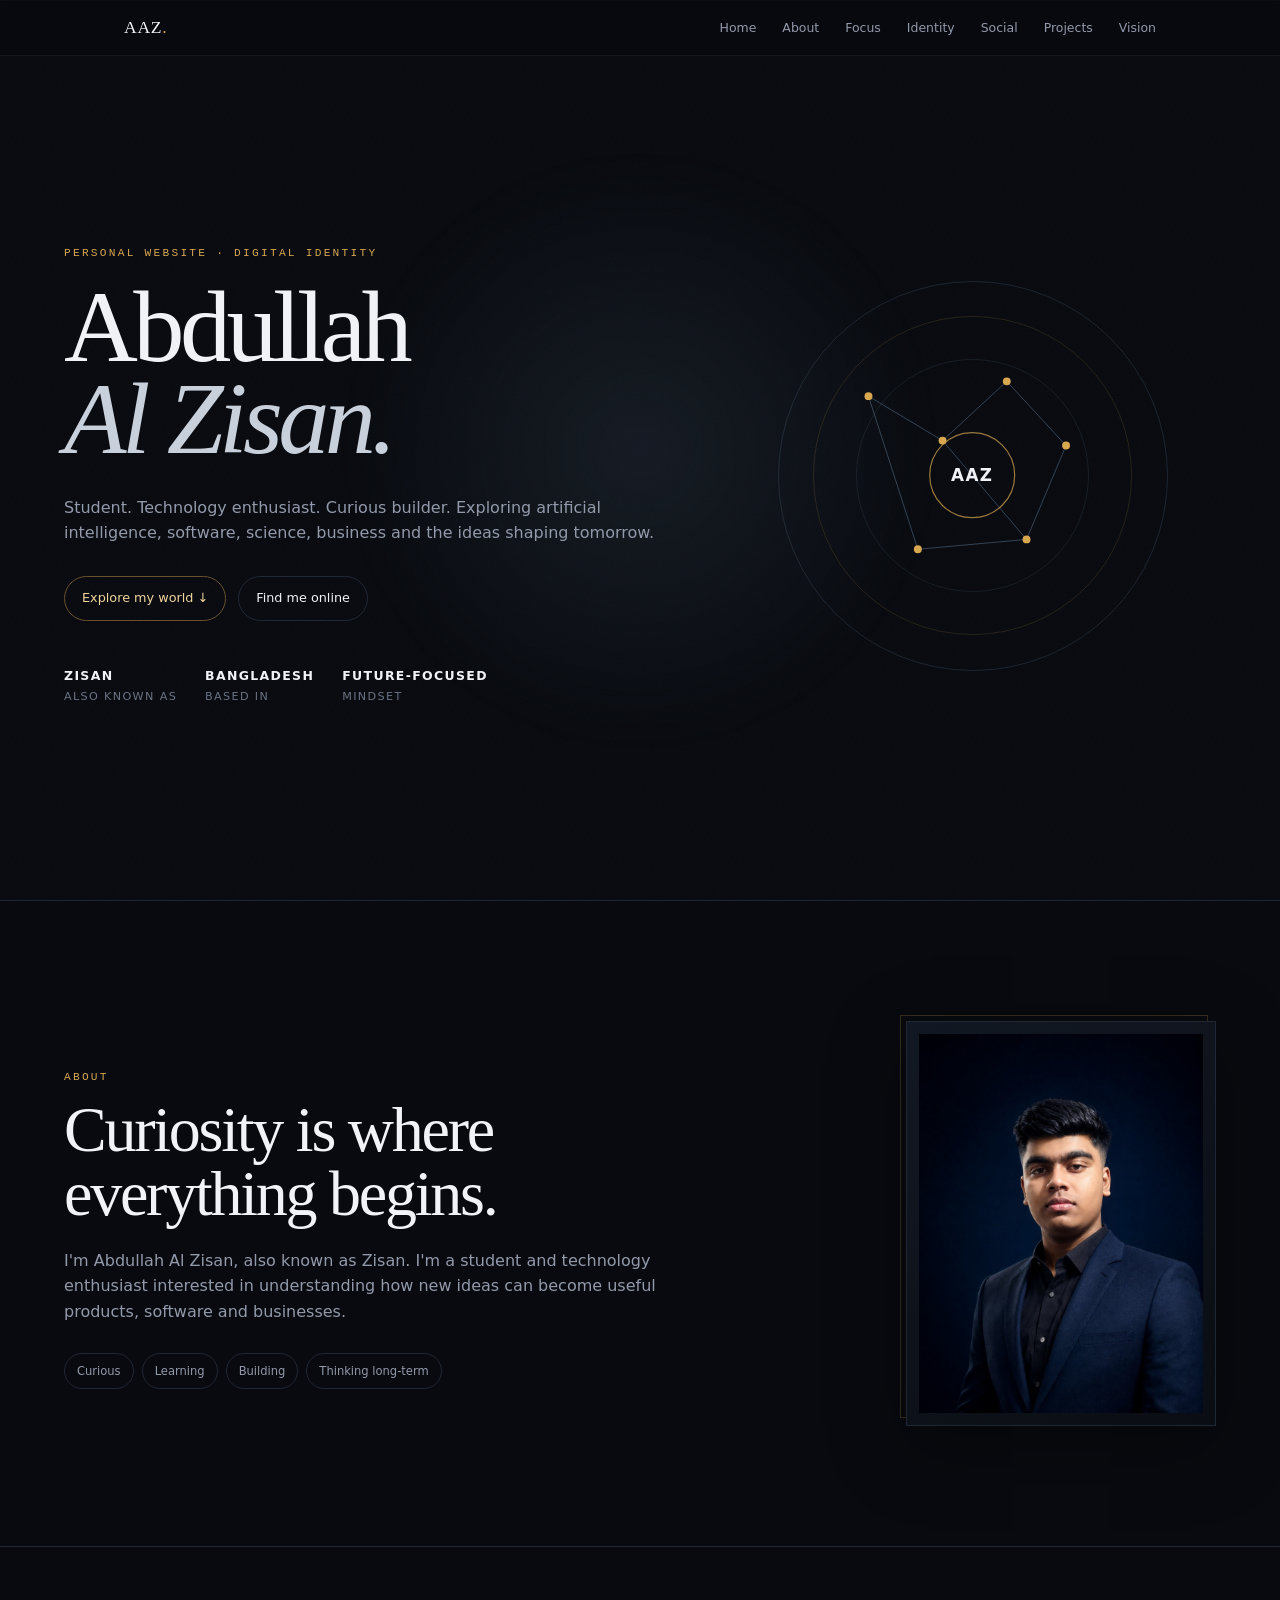
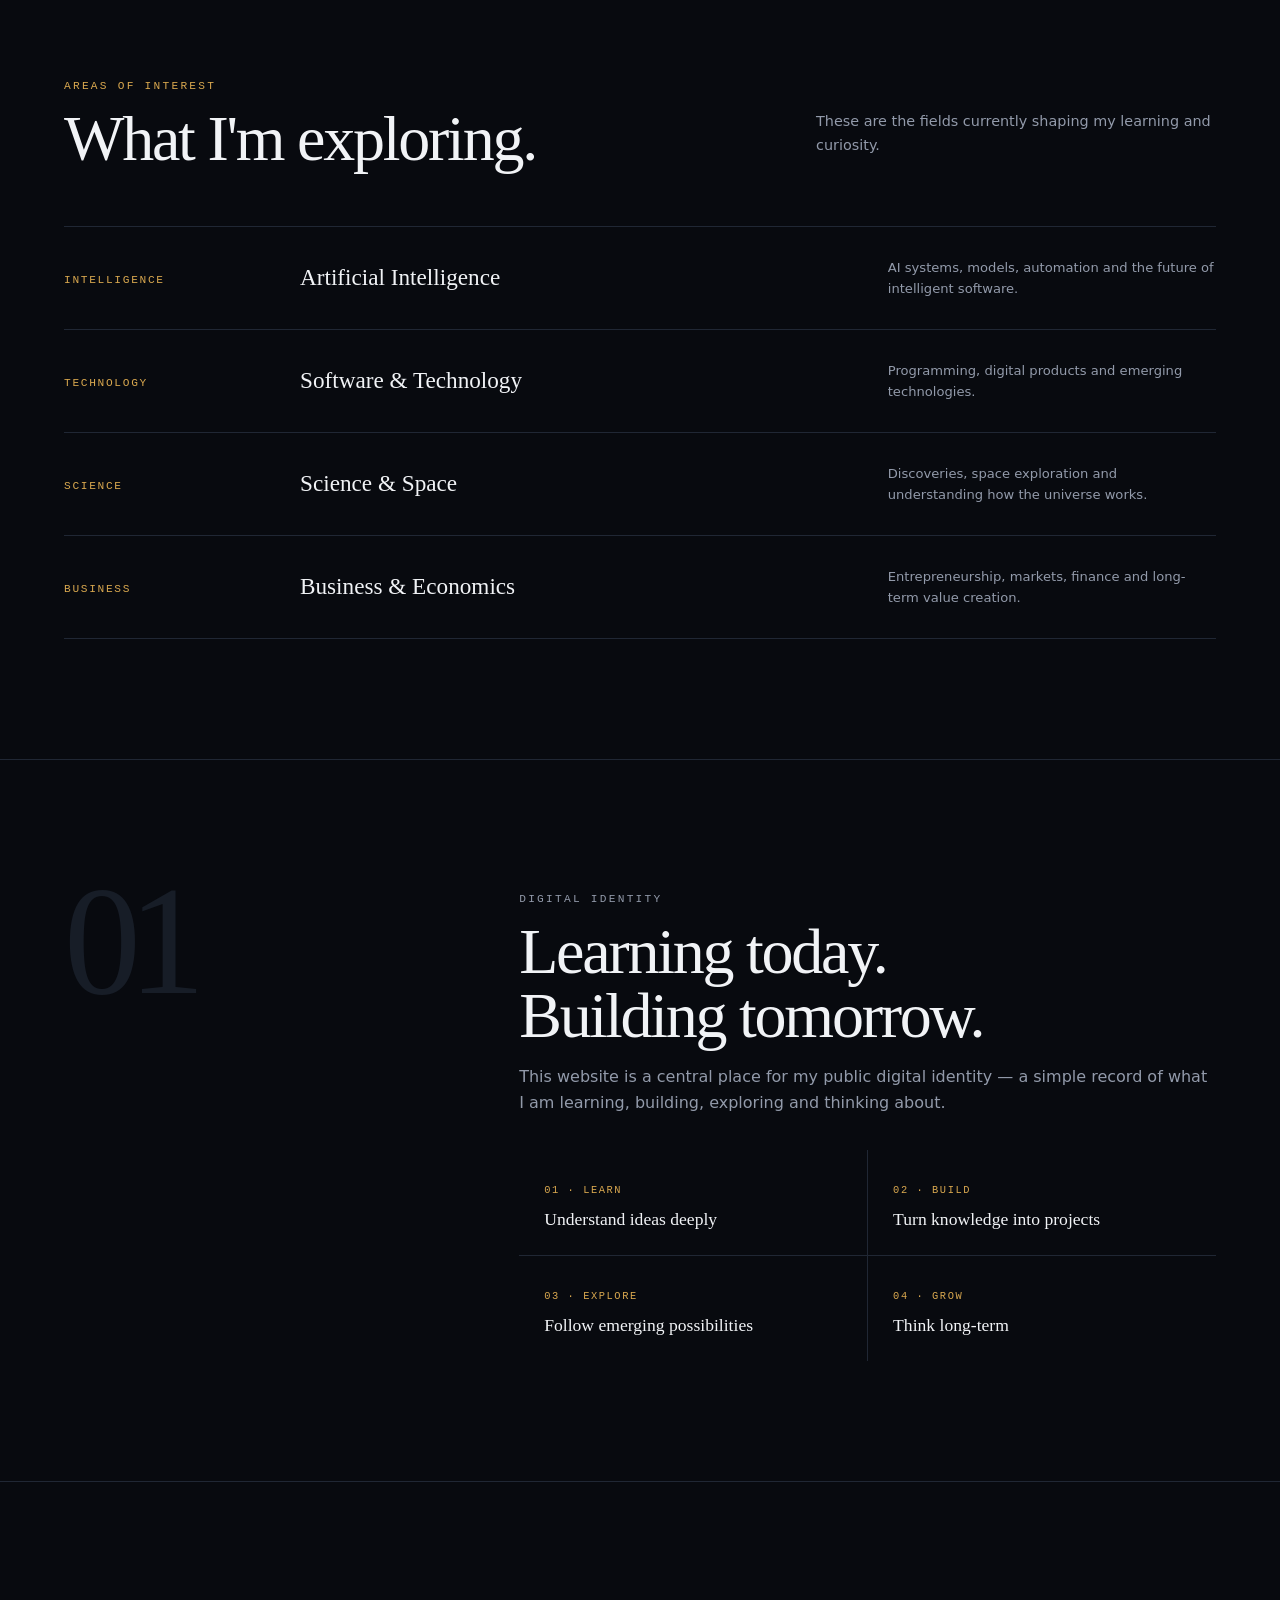
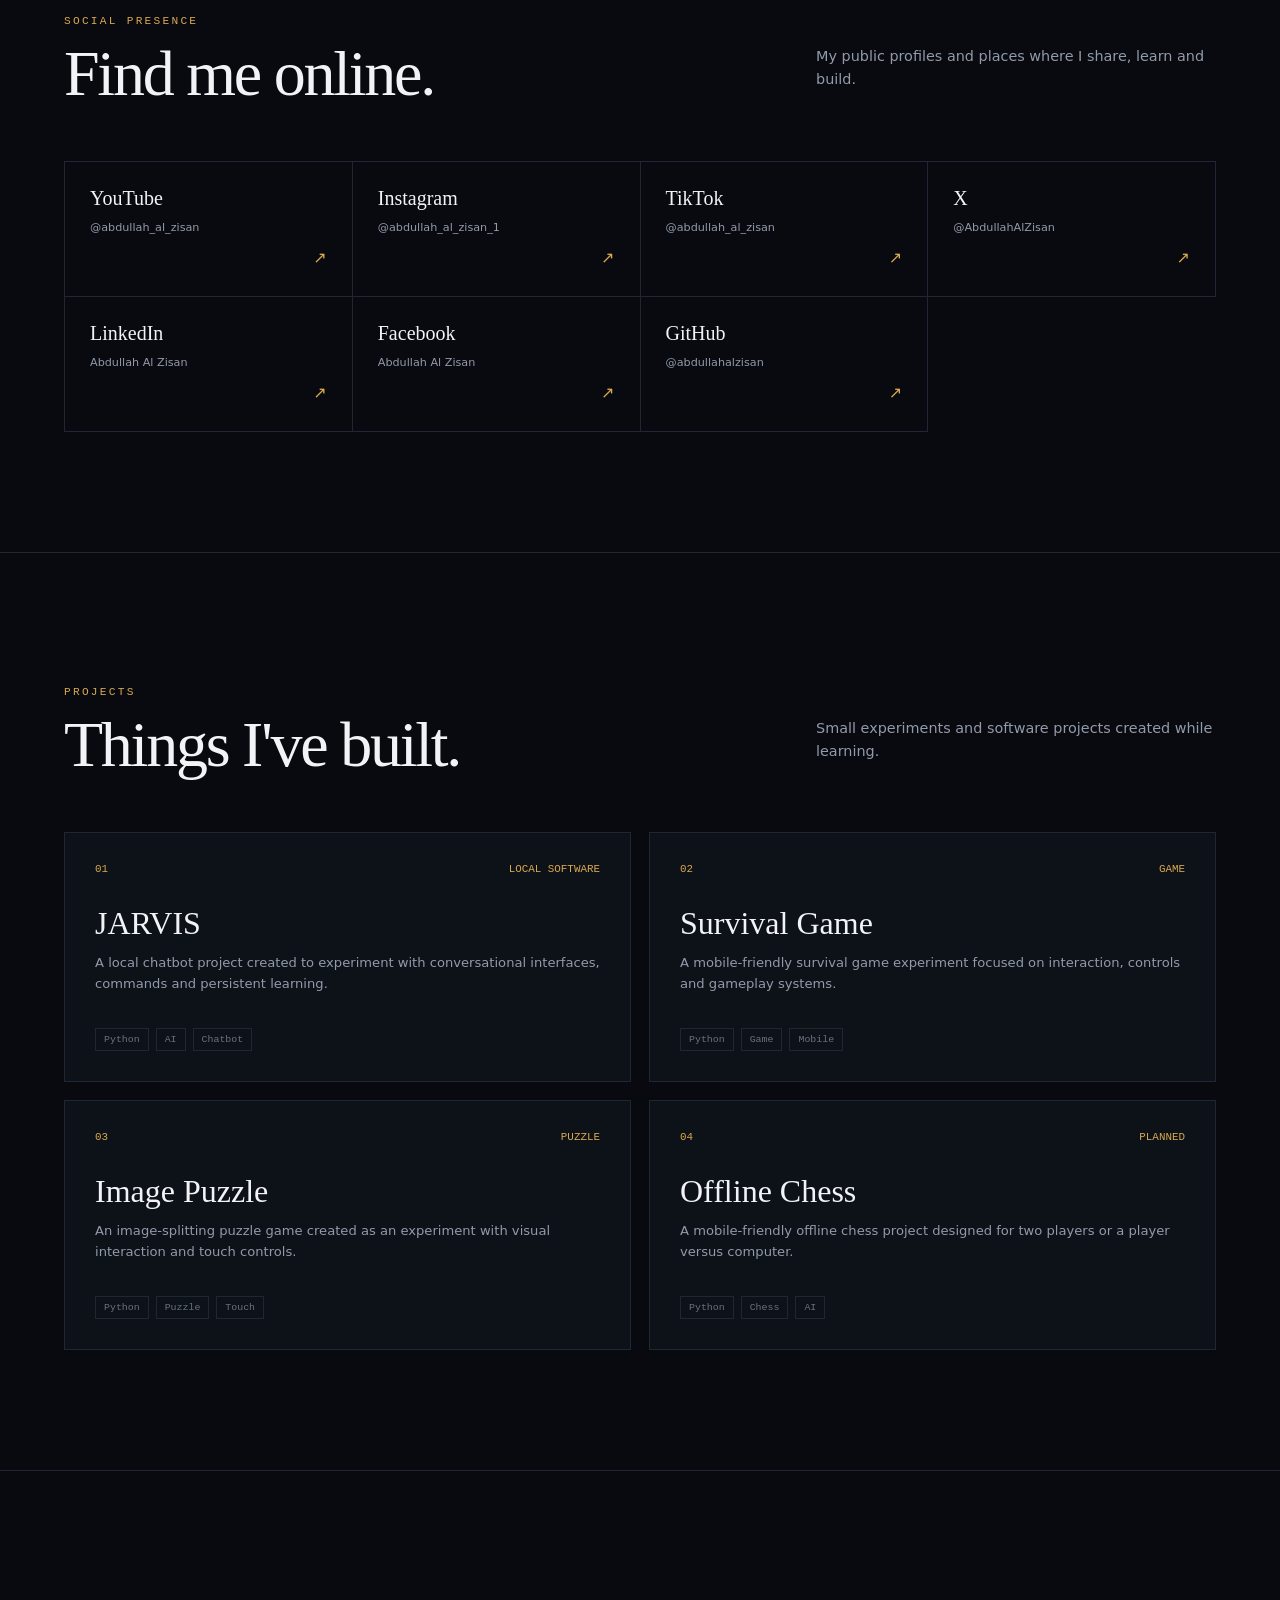
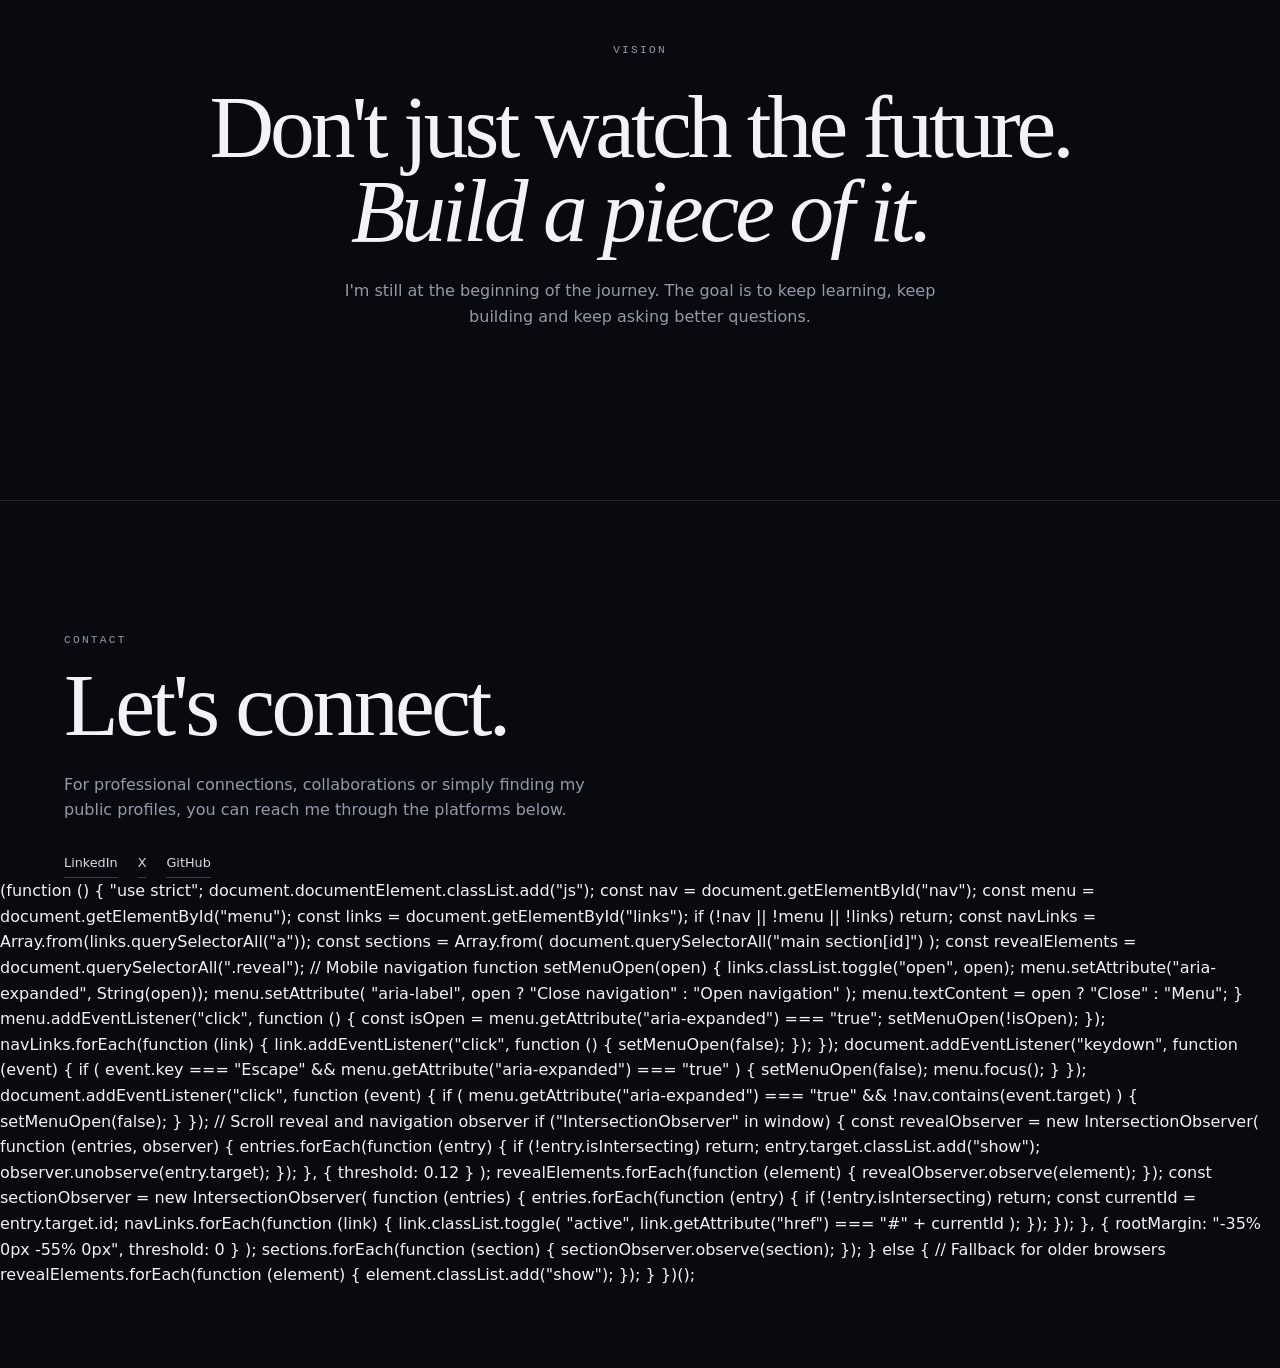
==== index.html @ 80ad53c5 "index.html" ====
<!DOCTYPE html>
<html lang="en">
<head>
<meta name="google-site-verification" content="fTZUfABQGCC1OII6gA4DLFGYS3EVilFT6ylnY6ZqcEk" />
<meta charset="UTF-8">
<meta name="viewport" content="width=device-width, initial-scale=1.0">
<meta name="theme-color" content="#080a0f">
<title>Abdullah Al Zisan | Personal Website &amp; Digital Identity</title>
<meta name="description" content="Official personal website and digital identity of Abdullah Al Zisan — exploring AI, technology, programming, science, business, and future-focused ideas.">
<link rel="icon" href="aaz-favicon.png" type="image/png">
<link rel="apple-touch-icon" href="aaz-favicon.png">
<meta name="author" content="Abdullah Al Zisan">
<meta name="robots" content="index, follow">
<link rel="canonical" href="https://abdullahalzisan.github.io/">

<meta property="og:type" content="profile">
<meta property="og:title" content="Abdullah Al Zisan | Personal Website">
<meta property="og:description" content="The official personal website and digital identity of Abdullah Al Zisan.">
<meta property="og:url" content="https://abdullahalzisan.github.io/">
<meta property="og:site_name" content="Abdullah Al Zisan">
<meta property="og:image" content="https://abdullahalzisan.github.io/profile.jpg">

<meta name="twitter:card" content="summary_large_image">
<meta name="twitter:title" content="Abdullah Al Zisan | Personal Website">
<meta name="twitter:description" content="The official personal website and digital identity of Abdullah Al Zisan.">
<meta name="twitter:image" content="https://abdullahalzisan.github.io/profile.jpg">

<script type="application/ld+json">
{
  "@context":"https://schema.org",
  "@graph":[
    {
      "@type":"ProfilePage",
      "@id":"https://abdullahalzisan.github.io/#profile",
      "url":"https://abdullahalzisan.github.io/",
      "name":"Abdullah Al Zisan | Personal Website","mainEntity": {
        "@id": 
    "https://abdullahalzisan.github.io/#person"
    },
      "isPartOf":{"@id":"https://abdullahalzisan.github.io/#website"},
      "about":{"@id":"https://abdullahalzisan.github.io/#person"}
    },
    {
      "@type":"Person",
      "@id":"https://abdullahalzisan.github.io/#person",
      "name":"Abdullah Al Zisan",
      "alternateName":"Zisan",
      "url":"https://abdullahalzisan.github.io/",
      "image":"https://abdullahalzisan.github.io/profile.jpg",
      "sameAs":[
        "https://www.youtube.com/@abdullah_al_zisan",
        "https://www.instagram.com/abdullah_al_zisan_1/",
        "https://www.tiktok.com/@abdullah_al_zisan",
        "https://x.com/AbdullahAlZisan",
        "https://www.linkedin.com/in/abdullah-al-zisan-aa14b23b4",
        "https://www.facebook.com/abdullahalzisan117",
        "https://github.com/abdullahalzisan"
      ]
    },
    {
      "@type":"WebSite",
      "@id":"https://abdullahalzisan.github.io/#website",
      "url":"https://abdullahalzisan.github.io/",
      "name":"Abdullah Al Zisan",
      "description":"Personal website and digital identity of Abdullah Al Zisan."
    }
  ]
}
</script>

<style>
:root{
  --bg:#080a0f;--panel:#0d1118;--panel2:#111722;--line:#202734;
  --text:#f1f3f6;--muted:#929aaa;--faint:#697282;--gold:#d9a84f;
  --blue:#7397ba;--max:1160px;--edge:clamp(22px,5vw,70px);
  --display:Georgia,"Times New Roman",serif;
  --body:Inter,ui-sans-serif,system-ui,-apple-system,"Segoe UI",Arial,sans-serif;
  --mono:"Courier New",monospace;
}
*{box-sizing:border-box}
html{scroll-behavior:smooth}
body{
  margin:0;background:var(--bg);color:var(--text);
  font-family:var(--body);line-height:1.6;
  -webkit-font-smoothing:antialiased;overflow-x:hidden
}
body:before{
  content:"";position:fixed;inset:0;pointer-events:none;z-index:10;
  opacity:.028;
  background-image:url("data:image/svg+xml,%3Csvg xmlns='http://www.w3.org/2000/svg' width='120' height='120'%3E%3Cfilter id='n'%3E%3CfeTurbulence type='fractalNoise' baseFrequency='.85' numOctaves='2' stitchTiles='stitch'/%3E%3C/filter%3E%3Crect width='100%25' height='100%25' filter='url(%23n)'/%3E%3C/svg%3E")
}
a{color:inherit;text-decoration:none}
button{font:inherit}
.container{width:min(var(--max),calc(100% - var(--edge)*2));margin:auto}
.nav{
  position:fixed;top:0;left:0;right:0;z-index:20;
  background:rgba(8,10,15,.78);backdrop-filter:blur(18px);
  border-bottom:1px solid rgba(255,255,255,.06)
}
.nav-inner{
  max-width:var(--max);margin:auto;padding:17px var(--edge);
  display:flex;align-items:center;justify-content:space-between
}
.logo{font:1.1rem var(--display);letter-spacing:.04em}
.logo span{color:var(--gold)}
.nav-links{display:flex;gap:26px;font-size:.78rem;color:var(--muted)}
.nav-links a{transition:color .25s ease}
.nav-links a:hover,.nav-links a.active{color:var(--text)}
.menu{
  display:none;border:1px solid var(--line);background:transparent;
  color:var(--text);padding:7px 10px;border-radius:8px
}
.hero{
  min-height:100vh;display:grid;place-items:center;
  padding:130px var(--edge) 80px;position:relative;overflow:hidden
}
.hero:after{
  content:"";position:absolute;width:620px;height:620px;border-radius:50%;
  background:radial-gradient(circle,rgba(115,151,186,.12),transparent 68%);
  filter:blur(12px);animation:glow 7s ease-in-out infinite;
  pointer-events:none
}
.hero-grid{
  max-width:var(--max);width:100%;display:grid;
  grid-template-columns:1.1fr .9fr;gap:70px;align-items:center;position:relative;z-index:1
}
.eyebrow,.tag{
  color:var(--gold);font-family:var(--mono);font-size:.7rem;
  letter-spacing:.2em;text-transform:uppercase
}
.eyebrow{margin-bottom:18px}
h1{
  font:clamp(3.5rem,8vw,7.8rem)/.9 var(--display);
  font-weight:400;letter-spacing:-.045em;margin:0
}
h1 em{font-style:italic;color:#c9d1dc}
.hero-copy{max-width:670px;margin-top:30px;color:var(--muted);font-size:1rem}
.hero-actions{display:flex;gap:12px;flex-wrap:wrap;margin-top:30px}
.btn{
  padding:11px 17px;border:1px solid var(--line);border-radius:999px;
  font-size:.8rem;transition:transform .25s ease,border-color .25s ease,background .25s ease
}
.btn:hover{transform:translateY(-2px);border-color:#485264;background:rgba(255,255,255,.03)}
.btn.primary{border-color:#67512c;color:#f2d59c}.orbit-wrap{
  width:min(390px,75vw);aspect-ratio:1;
  margin:auto;position:relative;
  animation:float 6s ease-in-out infinite
}
.orbit{
  position:absolute;inset:0;border-radius:50%;
  border:1px solid rgba(115,151,186,.18)
}
.orbit:before,.orbit:after{
  content:"";position:absolute;inset:9%;
  border:1px solid rgba(217,168,79,.14);
  border-radius:50%;
  animation:spin 24s linear infinite
}
.orbit:after{
  inset:20%;border-color:rgba(115,151,186,.13);
  animation:spinReverse 18s linear infinite
}
.constellation{
  position:absolute;inset:12%;width:76%;height:76%;
  overflow:visible
}
.const-line{
  stroke:rgba(115,151,186,.4);
  stroke-width:1;fill:none
}
.const-dot{
  fill:#d9a84f;
  transform-box:fill-box;transform-origin:center;
  animation:pulse 2.4s ease-in-out infinite
}
.const-dot:nth-of-type(2){animation-delay:.35s}
.const-dot:nth-of-type(3){animation-delay:.7s}
.const-dot:nth-of-type(4){animation-delay:1.05s}
.const-dot:nth-of-type(5){animation-delay:1.4s}
.const-dot:nth-of-type(6){animation-delay:1.75s}
.center-ring{
  fill:none;stroke:rgba(217,168,79,.7);stroke-width:1.2;
  transform-box:fill-box;transform-origin:center;
  animation:centerPulse 3s ease-in-out infinite
}
.center-text{
  fill:var(--text);font:600 17px var(--body);
  letter-spacing:.08em
}
.hero-meta{
  display:flex;gap:28px;margin-top:45px;
  color:var(--faint);font-size:.7rem;text-transform:uppercase;
  letter-spacing:.12em
}
.hero-meta strong{display:block;color:var(--text);font-size:.78rem;margin-bottom:3px}
section{padding:120px 0;border-top:1px solid var(--line)}
.section-head{
  display:flex;justify-content:space-between;gap:30px;
  align-items:end;margin-bottom:55px
}
.title{
  font:clamp(2.3rem,5vw,4.5rem)/1 var(--display);
  font-weight:400;letter-spacing:-.035em;margin:8px 0 0
}
.note{max-width:400px;color:var(--muted);font-size:.9rem}
.about-grid{
  display:grid;grid-template-columns:1fr .8fr;
  gap:80px;align-items:center
}
.body{color:var(--muted);font-size:1rem;max-width:680px}
.traits{display:flex;gap:8px;flex-wrap:wrap;margin-top:28px}
.traits span{
  border:1px solid var(--line);padding:8px 12px;border-radius:999px;
  color:var(--muted);font-size:.72rem
}
.portrait-card{
  max-width:310px;justify-self:end;position:relative;
  padding:12px;border:1px solid var(--line);
  background:linear-gradient(145deg,#121823,#0a0d13);
  box-shadow:0 20px 70px rgba(0,0,0,.35);
  animation:photoFloat 7s ease-in-out infinite
}
.portrait-card:before{
  content:"";position:absolute;inset:-7px 7px 7px -7px;
  border:1px solid rgba(217,168,79,.22);z-index:-1
}
.portrait-card img{
  display:block;width:100%;height:auto;aspect-ratio:3/4;
  object-fit:cover;object-position:center top
}
.focus-list{border-top:1px solid var(--line)}
.row{
  display:grid;grid-template-columns:.45fr 1.2fr .7fr;
  gap:25px;padding:30px 0;border-bottom:1px solid var(--line);
  align-items:center
}
.row .domain{color:var(--gold);font: .7rem var(--mono);text-transform:uppercase;letter-spacing:.15em}
.row h3{font:1.45rem var(--display);font-weight:400;margin:0}
.row p{color:var(--muted);font-size:.82rem;margin:0}.identity{
  display:grid;grid-template-columns:.7fr 1.3fr;
  gap:80px
}
.identity-number{
  font:clamp(5rem,12vw,10rem)/.8 var(--display);
  color:#171d27;letter-spacing:-.08em
}
.identity-copy p{color:var(--muted);max-width:700px}
.identity-points{
  display:grid;grid-template-columns:repeat(2,1fr);
  gap:1px;background:var(--line);margin-top:35px
}
.identity-point{
  background:var(--bg);padding:25px
}
.identity-point small{
  color:var(--gold);font: .65rem var(--mono);
  text-transform:uppercase;letter-spacing:.15em
}
.identity-point strong{
  display:block;font:1.1rem var(--display);
  font-weight:400;margin-top:8px
}
.social-grid{
  display:grid;grid-template-columns:repeat(4,1fr);
  border-top:1px solid var(--line);border-left:1px solid var(--line)
}
.social{
  padding:25px;border-right:1px solid var(--line);
  border-bottom:1px solid var(--line);min-height:135px;
  display:flex;flex-direction:column;justify-content:space-between;
  transition:background .25s ease,transform .25s ease
}
.social:hover{background:var(--panel);transform:translateY(-3px)}
.social-name{font:1.25rem var(--display)}
.social-handle{font-size:.7rem;color:var(--muted)}
.social-arrow{align-self:flex-end;color:var(--gold)}
.projects{
  display:grid;grid-template-columns:repeat(2,1fr);
  gap:18px
}
.project{
  border:1px solid var(--line);background:var(--panel);
  padding:30px;min-height:250px;
  display:flex;flex-direction:column;justify-content:space-between;
  transition:transform .3s ease,border-color .3s ease
}
.project:hover{transform:translateY(-5px);border-color:#394252}
.project-top{
  display:flex;justify-content:space-between;gap:15px
}
.project-index{color:var(--gold);font: .68rem var(--mono)}
.project h3{
  font:2rem var(--display);font-weight:400;margin:30px 0 10px
}
.project p{color:var(--muted);font-size:.82rem;margin:0}
.project-tags{
  display:flex;gap:7px;flex-wrap:wrap;margin-top:25px
}
.project-tags span{
  font: .62rem var(--mono);color:var(--faint);
  border:1px solid var(--line);padding:5px 8px
}
.vision{
  min-height:70vh;display:grid;place-items:center;text-align:center;
  position:relative;overflow:hidden
}
.vision h2{
  max-width:950px;font:clamp(3rem,7vw,7rem)/.94 var(--display);
  font-weight:400;letter-spacing:-.045em;margin:15px auto
}
.vision p{
  color:var(--muted);max-width:600px;margin:25px auto
}
.contact{padding-bottom:80px}
.contact h2{
  font:clamp(3rem,7vw,6.5rem)/.95 var(--display);
  font-weight:400;letter-spacing:-.04em;margin:10px 0 25px
}
.contact p{color:var(--muted);max-width:560px}
.contact-links{
  display:flex;gap:20px;flex-wrap:wrap;margin-top:30px
}
.contact-links a{
  border-bottom:1px solid #3a424f;padding-bottom:4px;
  font-size:.8rem;color:#d9dde4
}
footer{
  border-top:1px solid var(--line);padding:35px var(--edge);
  display:flex;justify-content:space-between;gap:20px;flex-wrap:wrap;
  color:var(--faint);font-size:.82rem
}
.footer-name{color:var(--text);font:1rem var(--display)}

.reveal{
  opacity:0;transform:translateY(24px);
  transition:opacity .75s ease,transform .75s ease
}
html:not(.js) .reveal {
  opacity: 1;
  transform: none;
}

.reveal.show {
  opacity: 1;
  transform: none;
}

@keyframes up{
  to{opacity:1;transform:none}
}
@keyframes float{
  0%,100%{transform:translateY(0)}
  50%{transform:translateY(-10px)}
}
@keyframes photoFloat{
  0%,100%{transform:translateY(0)}
  50%{transform:translateY(-5px)}
}
@keyframes pulse{
  0%,100%{opacity:.45;transform:scale(.82)}
  50%{opacity:1;transform:scale(1.35)}
}
@keyframes centerPulse{
  0%,100%{stroke-opacity:.65;transform:scale(1)}
  50%{stroke-opacity:1;transform:scale(1.025)}
}
@keyframes spin{
  to{transform:rotate(360deg)}
}
@keyframes spinReverse{
  to{transform:rotate(-360deg)}
}
@keyframes glow{
  0%,100%{transform:scale(1);opacity:.8}
  50%{transform:scale(1.12);opacity:1}
  }@media(max-width:900px){
  .hero-grid{grid-template-columns:1fr;gap:55px}
  .hero-art{order:-1}
  .orbit-wrap{width:min(310px,70vw)}
  .about-grid{grid-template-columns:1fr;gap:50px}
  .portrait-card{justify-self:start;max-width:280px}
  .identity{grid-template-columns:1fr;gap:30px}
  .identity-number{font-size:6rem}
  .social-grid{grid-template-columns:repeat(2,1fr)}
  .row{grid-template-columns:1fr;gap:8px}
  .row p{max-width:650px}
}

@media(max-width:650px){
  :root{--edge:20px}

  .nav-links{
    display:none;
    position:absolute;
    top:65px;
    left:var(--edge);
    right:var(--edge);
    background:rgba(13,17,24,.97);
    border:1px solid var(--line);
    padding:12px;
    flex-direction:column;
    gap:0
  }

  .nav-links.open{display:flex}
  .nav-links a{padding:13px 10px}
  .menu{display:block}

  .hero{padding-top:115px}
  h1{font-size:clamp(3.2rem,18vw,5rem)}
  .hero-copy{font-size:.92rem}

  .hero-meta{
    gap:18px;
    flex-wrap:wrap
  }

  section{padding:90px 0}
  .section-head{
    display:block;
    margin-bottom:40px
  }

  .note{margin-top:18px}

  .social-grid{
    grid-template-columns:1fr 1fr
  }

  .social{
    min-height:120px;
    padding:18px
  }

  .projects{grid-template-columns:1fr}
  .project{min-height:220px}

  .identity-points{
    grid-template-columns:1fr
  }

  .vision{min-height:60vh}

  .vision h2{
    font-size:clamp(2.8rem,14vw,5rem)
  }

  footer{
    padding:28px var(--edge)
  }
}

@media(prefers-reduced-motion:reduce){
  html{scroll-behavior:auto}

  *,
  *:before,
  *:after{
    animation-duration:.01ms!important;
    animation-iteration-count:1!important;
    transition-duration:.01ms!important
  }

  .reveal{
    opacity:1;
    transform:none
  }

  .eyebrow{
    animation:none!important
  }
}
</style>
</head>

<body>

<header class="nav" id="nav">
  <div class="nav-inner">
    <a class="logo" href="#home">AAZ<span>.</span></a>
    <button
  class="menu"
  id="menu"
  type="button"
  aria-label="Open navigation"
  aria-controls="links"
  aria-expanded="false">
  Menu
</button>

    <nav class="nav-links" id="links">
      <a href="#home">Home</a>
      <a href="#about">About</a>
      <a href="#focus">Focus</a>
      <a href="#identity">Identity</a>
      <a href="#social">Social</a>
      <a href="#projects">Projects</a>
      <a href="#vision">Vision</a>
    </nav>
  </div>
</header>

<main>

<section class="hero" id="home">
  <div class="hero-grid">
    <div>
      <div class="eyebrow">Personal Website · Digital Identity</div>
      <h1>Abdullah<br><em>Al Zisan.</em></h1>

      <p class="hero-copy">
        Student. Technology enthusiast. Curious builder.
        Exploring artificial intelligence, software, science, business and the ideas shaping tomorrow.
      </p>

      <div class="hero-actions">
        <a class="btn primary" href="#about">Explore my world ↓</a>
        <a class="btn" href="#social">Find me online</a>
      </div>

      <div class="hero-meta">
        <div>
          <strong>Zisan</strong>
          Also known as
        </div>

        <div>
          <strong>Bangladesh</strong>
          Based in
        </div>

        <div>
          <strong>Future-focused</strong>
          Mindset
        </div>
      </div>
    </div>

    <div class="hero-art" aria-hidden="true">
      <div class="orbit-wrap">
        <div class="orbit"></div>

        <svg class="constellation" viewBox="0 0 300 300">
          <line class="const-line" x1="45" y1="70" x2="120" y2="115"/>
          <line class="const-line" x1="120" y1="115" x2="185" y2="55"/>
          <line class="const-line" x1="185" y1="55" x2="245" y2="120"/>
          <line class="const-line" x1="245" y1="120" x2="205" y2="215"/>
          <line class="const-line" x1="205" y1="215" x2="95" y2="225"/>
          <line class="const-line" x1="95" y1="225" x2="45" y2="70"/>
          <line class="const-line" x1="120" y1="115" x2="205" y2="215"/>

          <circle class="const-dot" cx="45" cy="70" r="4"/>
          <circle class="const-dot" cx="120" cy="115" r="4"/>
          <circle class="const-dot" cx="185" cy="55" r="4"/>
          <circle class="const-dot" cx="245" cy="120" r="4"/>
          <circle class="const-dot" cx="205" cy="215" r="4"/>
          <circle class="const-dot" cx="95" cy="225" r="4"/>

          <circle class="center-ring" cx="150" cy="150" r="43"/>
          <text class="center-text" x="150" y="156" text-anchor="middle">AAZ</text>
        </svg>
      </div>
    </div>
  </div>
</section>

<section id="about">
  <div class="container reveal">
    <div class="about-grid">
      <div>
        <p class="tag">About</p>
        <h2 class="title">Curiosity is where everything begins.</h2>

        <p class="body" style="margin-top:22px">
          I'm Abdullah Al Zisan, also known as Zisan. I'm a student and technology enthusiast interested in understanding how new ideas can become useful products, software and businesses.
        </p>

        <div class="traits">
          <span>Curious</span>
          <span>Learning</span>
          <span>Building</span>
          <span>Thinking long-term</span>
        </div>
      </div>

      <div class="portrait-card">
        <img
  src="profile.jpg"
  alt="Abdullah Al Zisan"
  width="750"
  height="1000"
  loading="lazy">
      </div>
    </div>
  </div>
</section><section id="focus">
  <div class="container reveal">
    <div class="section-head">
      <div>
        <p class="tag">Areas of Interest</p>
        <h2 class="title">What I'm exploring.</h2>
      </div>
      <p class="note">
        These are the fields currently shaping my learning and curiosity.
      </p>
    </div>

    <div class="focus-list">
      <div class="row">
        <div><span class="domain">Intelligence</span></div>
        <div><h3>Artificial Intelligence</h3></div>
        <div><p>AI systems, models, automation and the future of intelligent software.</p></div>
      </div>

      <div class="row">
        <div><span class="domain">Technology</span></div>
        <div><h3>Software &amp; Technology</h3></div>
        <div><p>Programming, digital products and emerging technologies.</p></div>
      </div>

      <div class="row">
        <div><span class="domain">Science</span></div>
        <div><h3>Science &amp; Space</h3></div>
        <div><p>Discoveries, space exploration and understanding how the universe works.</p></div>
      </div>

      <div class="row">
        <div><span class="domain">Business</span></div>
        <div><h3>Business &amp; Economics</h3></div>
        <div><p>Entrepreneurship, markets, finance and long-term value creation.</p></div>
      </div>
    </div>
  </div>
</section>

<section id="identity">
  <div class="container reveal">
    <div class="identity">
      <div class="identity-number">01</div>

      <div class="identity-copy">
        <p class="tag">Digital Identity</p>
        <h2 class="title">Learning today.<br>Building tomorrow.</h2>

        <p>
          This website is a central place for my public digital identity —
          a simple record of what I am learning, building, exploring and thinking about.
        </p>

        <div class="identity-points">
          <div class="identity-point">
            <small>01 · Learn</small>
            <strong>Understand ideas deeply</strong>
          </div>

          <div class="identity-point">
            <small>02 · Build</small>
            <strong>Turn knowledge into projects</strong>
          </div>

          <div class="identity-point">
            <small>03 · Explore</small>
            <strong>Follow emerging possibilities</strong>
          </div>

          <div class="identity-point">
            <small>04 · Grow</small>
            <strong>Think long-term</strong>
          </div>
        </div>
      </div>
    </div>
  </div>
</section>

<section id="social">
  <div class="container reveal">
    <div class="section-head">
      <div>
        <p class="tag">Social Presence</p>
        <h2 class="title">Find me online.</h2>
      </div>
      <p class="note">
        My public profiles and places where I share, learn and build.
      </p>
    </div>

    <div class="social-grid">

      <a class="social" href="https://www.youtube.com/@abdullah_al_zisan" target="_blank" rel="noopener noreferrer">
        <div class="social-name">YouTube</div>
        <div class="social-handle">@abdullah_al_zisan</div>
        <div class="social-arrow">↗</div>
      </a>

      <a class="social" href="https://www.instagram.com/abdullah_al_zisan_1/" target="_blank" rel="noopener noreferrer">
        <div class="social-name">Instagram</div>
        <div class="social-handle">@abdullah_al_zisan_1</div>
        <div class="social-arrow">↗</div>
      </a>

      <a class="social" href="https://www.tiktok.com/@abdullah_al_zisan" target="_blank" rel="noopener noreferrer">
        <div class="social-name">TikTok</div>
        <div class="social-handle">@abdullah_al_zisan</div>
        <div class="social-arrow">↗</div>
      </a>

      <a class="social" href="https://x.com/AbdullahAlZisan" target="_blank" rel="noopener noreferrer">
        <div class="social-name">X</div>
        <div class="social-handle">@AbdullahAlZisan</div>
        <div class="social-arrow">↗</div>
      </a>

      <a class="social" href="https://www.linkedin.com/in/abdullah-al-zisan-aa14b23b4" target="_blank" rel="noopener noreferrer">
        <div class="social-name">LinkedIn</div>
        <div class="social-handle">Abdullah Al Zisan</div>
        <div class="social-arrow">↗</div>
      </a>

      <a class="social" href="https://www.facebook.com/abdullahalzisan117" target="_blank" rel="noopener noreferrer">
        <div class="social-name">Facebook</div>
        <div class="social-handle">Abdullah Al Zisan</div>
        <div class="social-arrow">↗</div>
      </a>

      <a class="social" href="https://github.com/abdullahalzisan" target="_blank" rel="noopener noreferrer">
        <div class="social-name">GitHub</div>
        <div class="social-handle">@abdullahalzisan</div>
        <div class="social-arrow">↗</div>
      </a>

    </div>
  </div>
</section><section id="projects">
  <div class="container reveal">
    <div class="section-head">
      <div>
        <p class="tag">Projects</p>
        <h2 class="title">Things I've built.</h2>
      </div>

      <p class="note">
        Small experiments and software projects created while learning.
      </p>
    </div>

    <div class="projects">

      <article class="project">
        <div>
          <div class="project-top">
            <span class="project-index">01</span>
            <span class="project-index">LOCAL SOFTWARE</span>
          </div>

          <h3>JARVIS</h3>

          <p>
            A local chatbot project created to experiment with conversational
            interfaces, commands and persistent learning.
          </p>
        </div>

        <div class="project-tags">
          <span>Python</span>
          <span>AI</span>
          <span>Chatbot</span>
        </div>
      </article>

      <article class="project">
        <div>
          <div class="project-top">
            <span class="project-index">02</span>
            <span class="project-index">GAME</span>
          </div>

          <h3>Survival Game</h3>

          <p>
            A mobile-friendly survival game experiment focused on
            interaction, controls and gameplay systems.
          </p>
        </div>

        <div class="project-tags">
          <span>Python</span>
          <span>Game</span>
          <span>Mobile</span>
        </div>
      </article>

      <article class="project">
        <div>
          <div class="project-top">
            <span class="project-index">03</span>
            <span class="project-index">PUZZLE</span>
          </div>

          <h3>Image Puzzle</h3>

          <p>
            An image-splitting puzzle game created as an experiment
            with visual interaction and touch controls.
          </p>
        </div>

        <div class="project-tags">
          <span>Python</span>
          <span>Puzzle</span>
          <span>Touch</span>
        </div>
      </article>

      <article class="project">
        <div>
          <div class="project-top">
            <span class="project-index">04</span>
            <span class="project-index">PLANNED</span>
          </div>

          <h3>Offline Chess</h3>

          <p>
            A mobile-friendly offline chess project designed for
            two players or a player versus computer.
          </p>
        </div>

        <div class="project-tags">
          <span>Python</span>
          <span>Chess</span>
          <span>AI</span>
        </div>
      </article>

    </div>
  </div>
</section>

<section id="vision" class="vision">
  <div class="container reveal">
    <p class="tag">Vision</p>

    <h2>
      Don't just watch the future.
      <em>Build a piece of it.</em>
    </h2>

    <p>
      I'm still at the beginning of the journey.
      The goal is to keep learning, keep building and keep asking better questions.
    </p>
  </div>
</section>

<section id="contact" class="contact">
  <div class="container reveal">
    <p class="tag">Contact</p>

    <h2>Let's connect.</h2>

    <p>
      For professional connections, collaborations or simply finding my public profiles,
      you can reach me through the platforms below.
    </p>

    <div class="contact-links">
      <a
        href="https://www.linkedin.com/in/abdullah-al-zisan-aa14b23b4"
        target="_blank"
        rel="noopener noreferrer">LinkedIn</a>

      <a
        href="https://x.com/AbdullahAlZisan"
        target="_blank"
        rel="noopener noreferrer">X</a>

      <a
        href="https://github.com/abdullahalzisan"
        target="_blank"
        rel="noopener noreferrer">GitHub</a>
    </div>
  </div>

<script>

<footer class="site-footer">
  <p>
    © <span id="copyright-year">2026</span>
    Abdullah Al Zisan. All Rights Reserved.
  </p>
  <p>Designed & Built by Zisan.</p>
</footer>

<script>
  document.getElementById("copyright-year").textContent =
    new Date().getFullYear();
</script>

(function () {
  "use strict";

  document.documentElement.classList.add("js");

  const nav = document.getElementById("nav");
  const menu = document.getElementById("menu");
  const links = document.getElementById("links");

  if (!nav || !menu || !links) return;

  const navLinks = Array.from(links.querySelectorAll("a"));
  const sections = Array.from(
    document.querySelectorAll("main section[id]")
  );
  const revealElements = document.querySelectorAll(".reveal");

  // Mobile navigation
  function setMenuOpen(open) {
    links.classList.toggle("open", open);

    menu.setAttribute("aria-expanded", String(open));
    menu.setAttribute(
      "aria-label",
      open ? "Close navigation" : "Open navigation"
    );

    menu.textContent = open ? "Close" : "Menu";
  }

  menu.addEventListener("click", function () {
    const isOpen =
      menu.getAttribute("aria-expanded") === "true";

    setMenuOpen(!isOpen);
  });

  navLinks.forEach(function (link) {
    link.addEventListener("click", function () {
      setMenuOpen(false);
    });
  });

  document.addEventListener("keydown", function (event) {
    if (
      event.key === "Escape" &&
      menu.getAttribute("aria-expanded") === "true"
    ) {
      setMenuOpen(false);
      menu.focus();
    }
  });

  document.addEventListener("click", function (event) {
    if (
      menu.getAttribute("aria-expanded") === "true" &&
      !nav.contains(event.target)
    ) {
      setMenuOpen(false);
    }
  });

  // Scroll reveal and navigation observer
  if ("IntersectionObserver" in window) {

    const revealObserver = new IntersectionObserver(
      function (entries, observer) {
        entries.forEach(function (entry) {
          if (!entry.isIntersecting) return;

          entry.target.classList.add("show");
          observer.unobserve(entry.target);
        });
      },
      {
        threshold: 0.12
      }
    );

    revealElements.forEach(function (element) {
      revealObserver.observe(element);
    });

    const sectionObserver = new IntersectionObserver(
      function (entries) {
        entries.forEach(function (entry) {
          if (!entry.isIntersecting) return;

          const currentId = entry.target.id;

          navLinks.forEach(function (link) {
            link.classList.toggle(
              "active",
              link.getAttribute("href") === "#" + currentId
            );
          });
        });
      },
      {
        rootMargin: "-35% 0px -55% 0px",
        threshold: 0
      }
    );

    sections.forEach(function (section) {
      sectionObserver.observe(section);
    });

  } else {

    // Fallback for older browsers
    revealElements.forEach(function (element) {
      element.classList.add("show");
    });

  }

})();
</script>

</body>
</html>
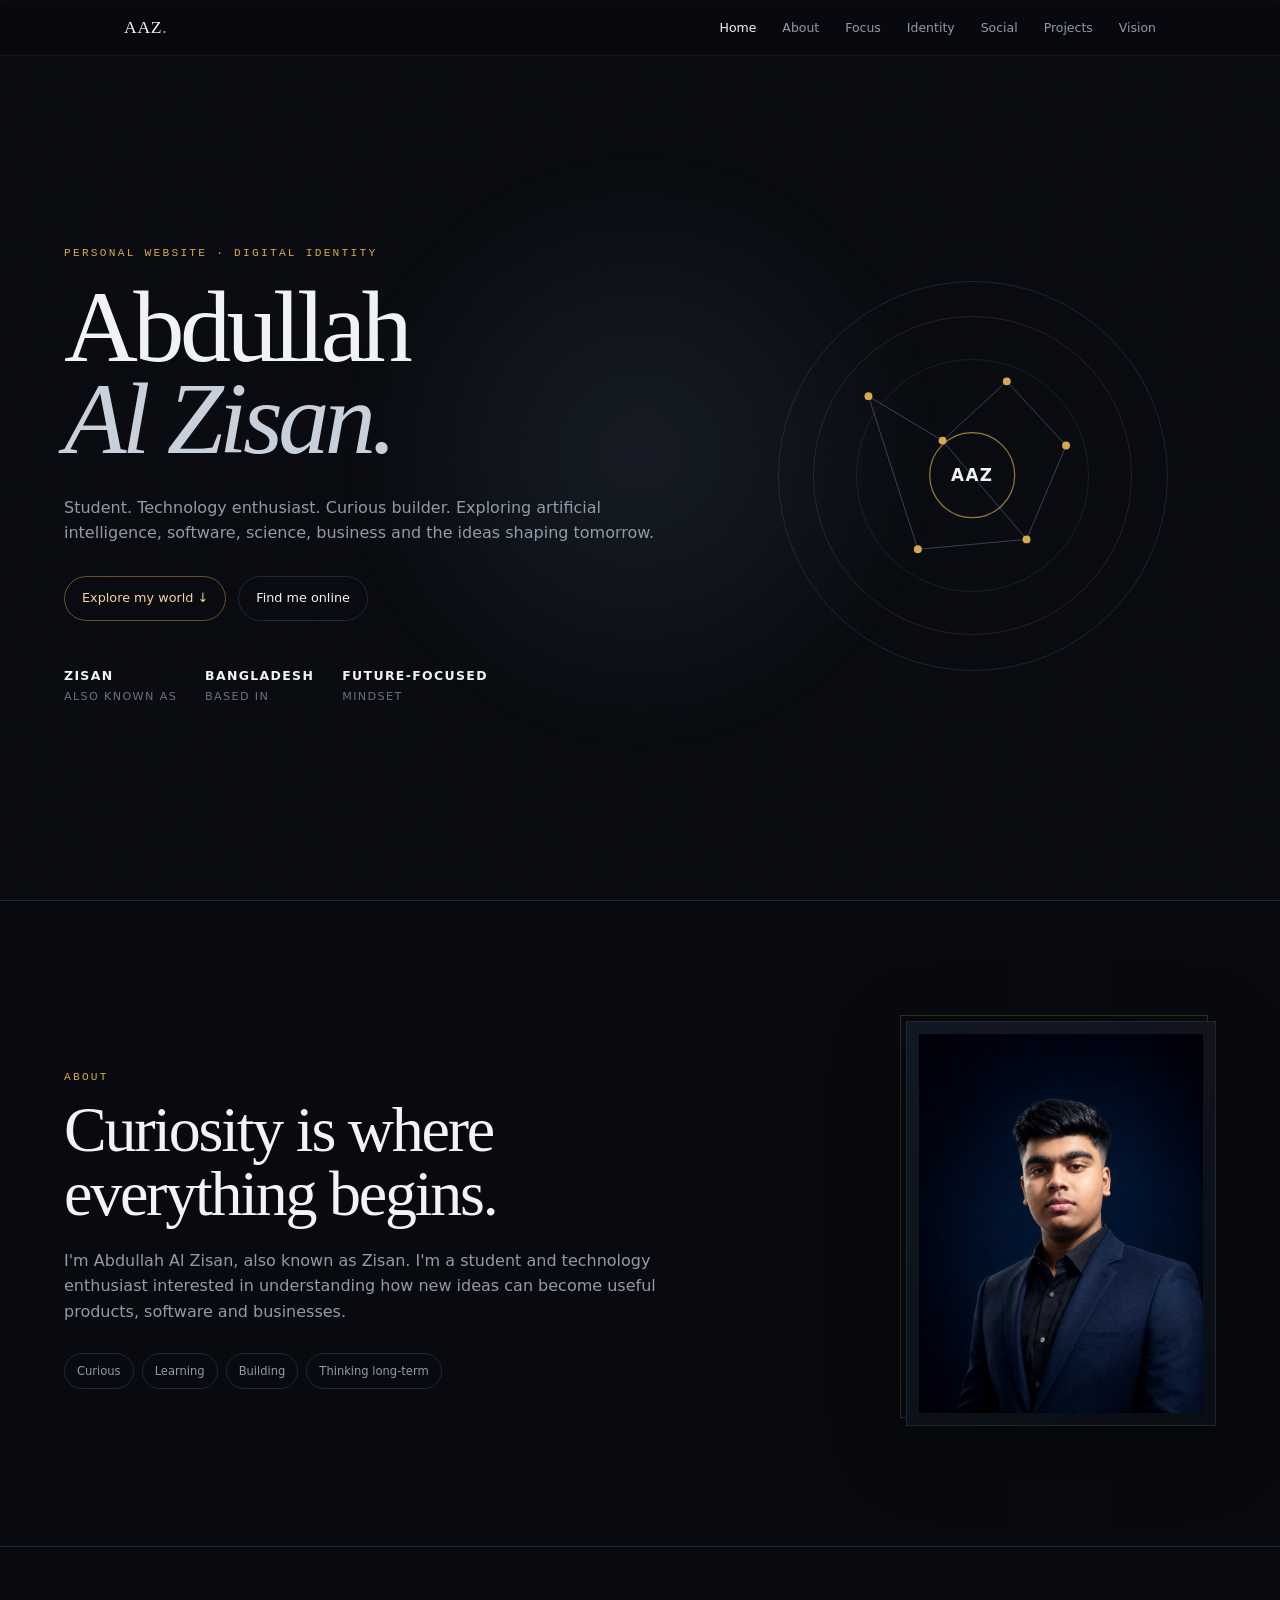
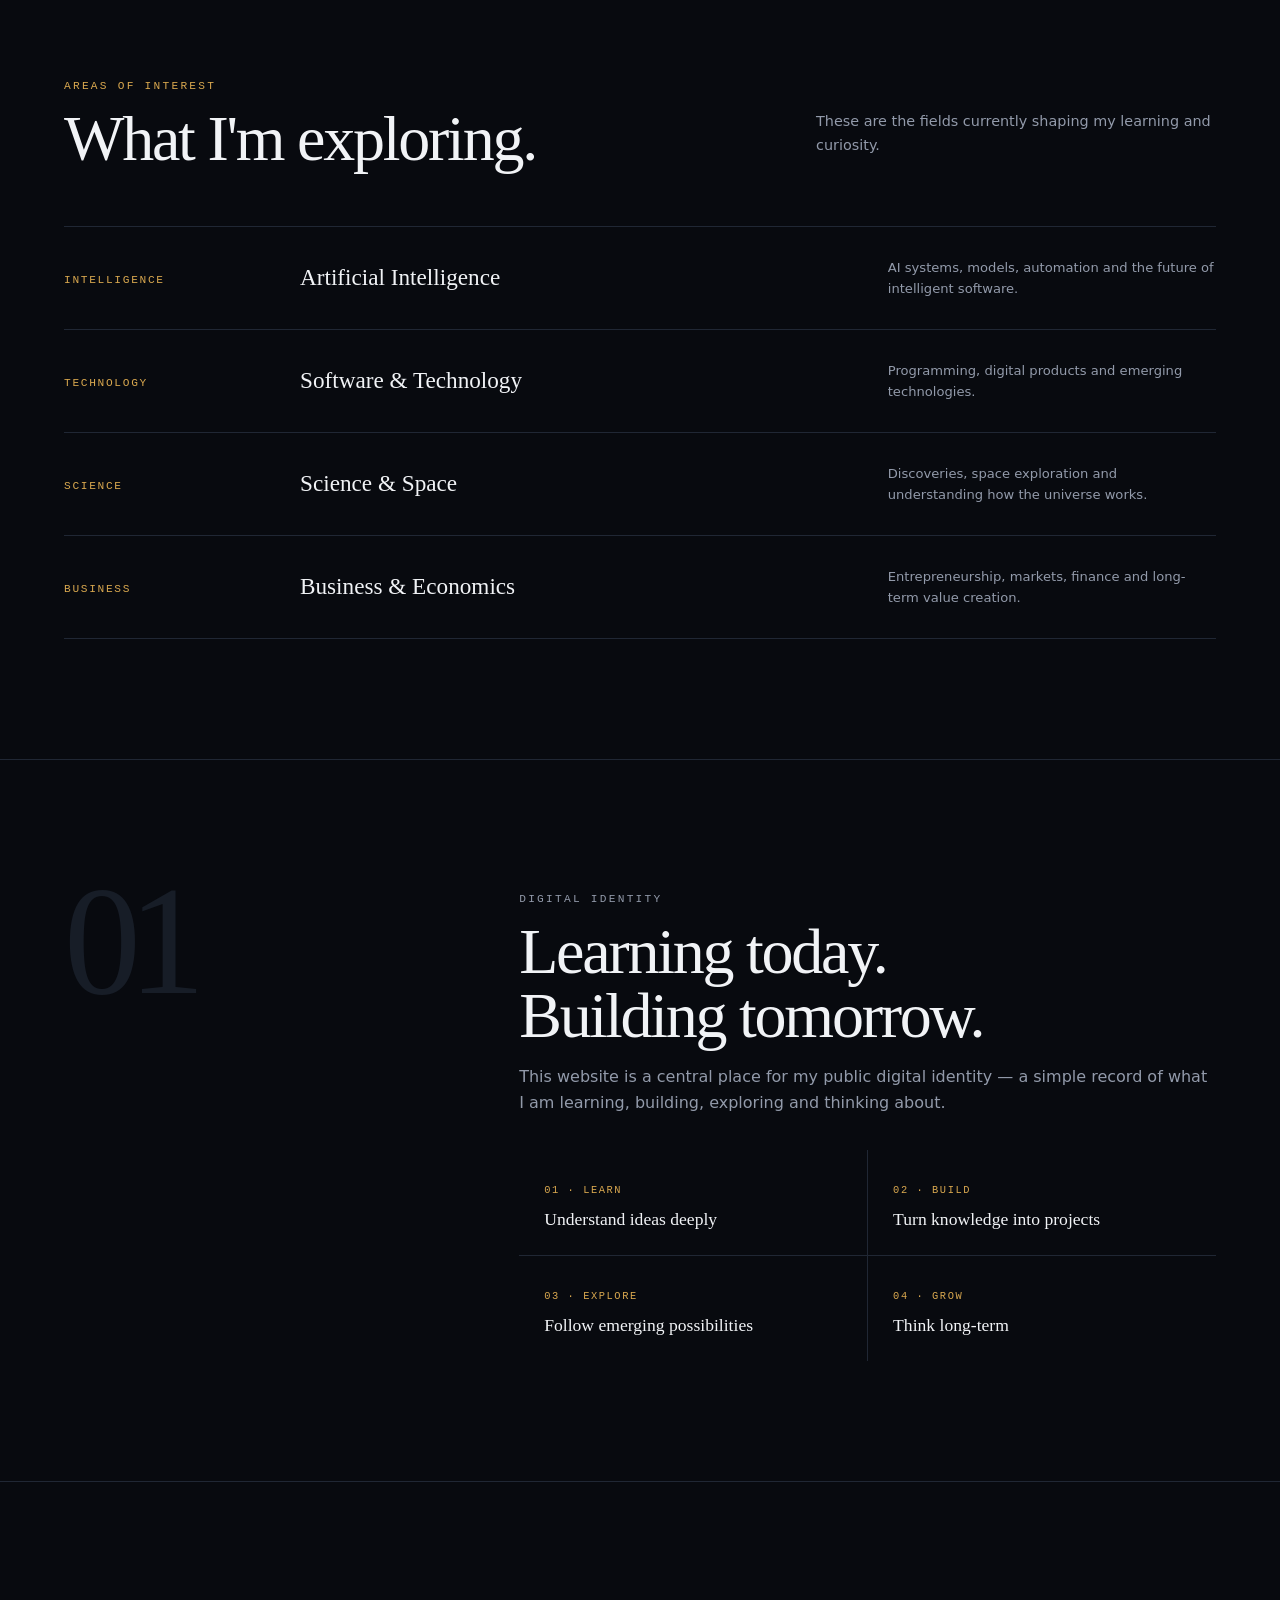
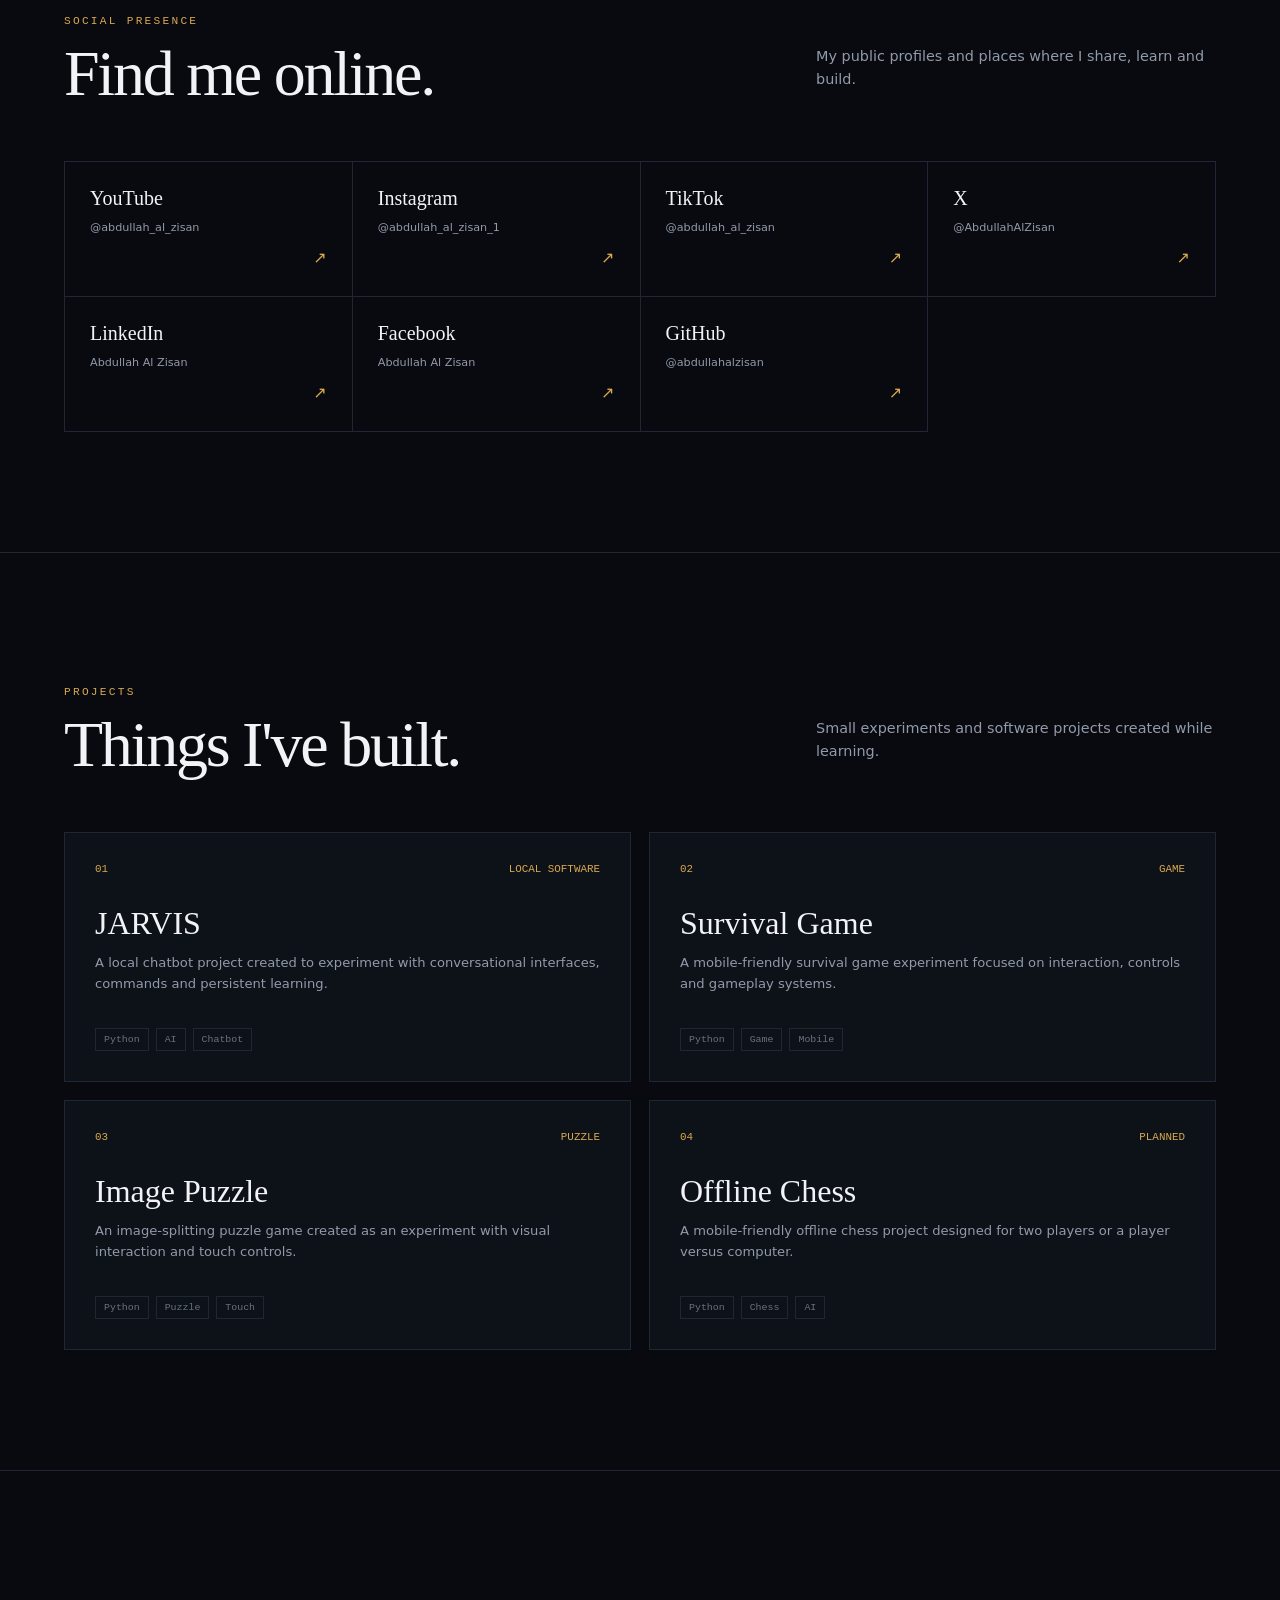
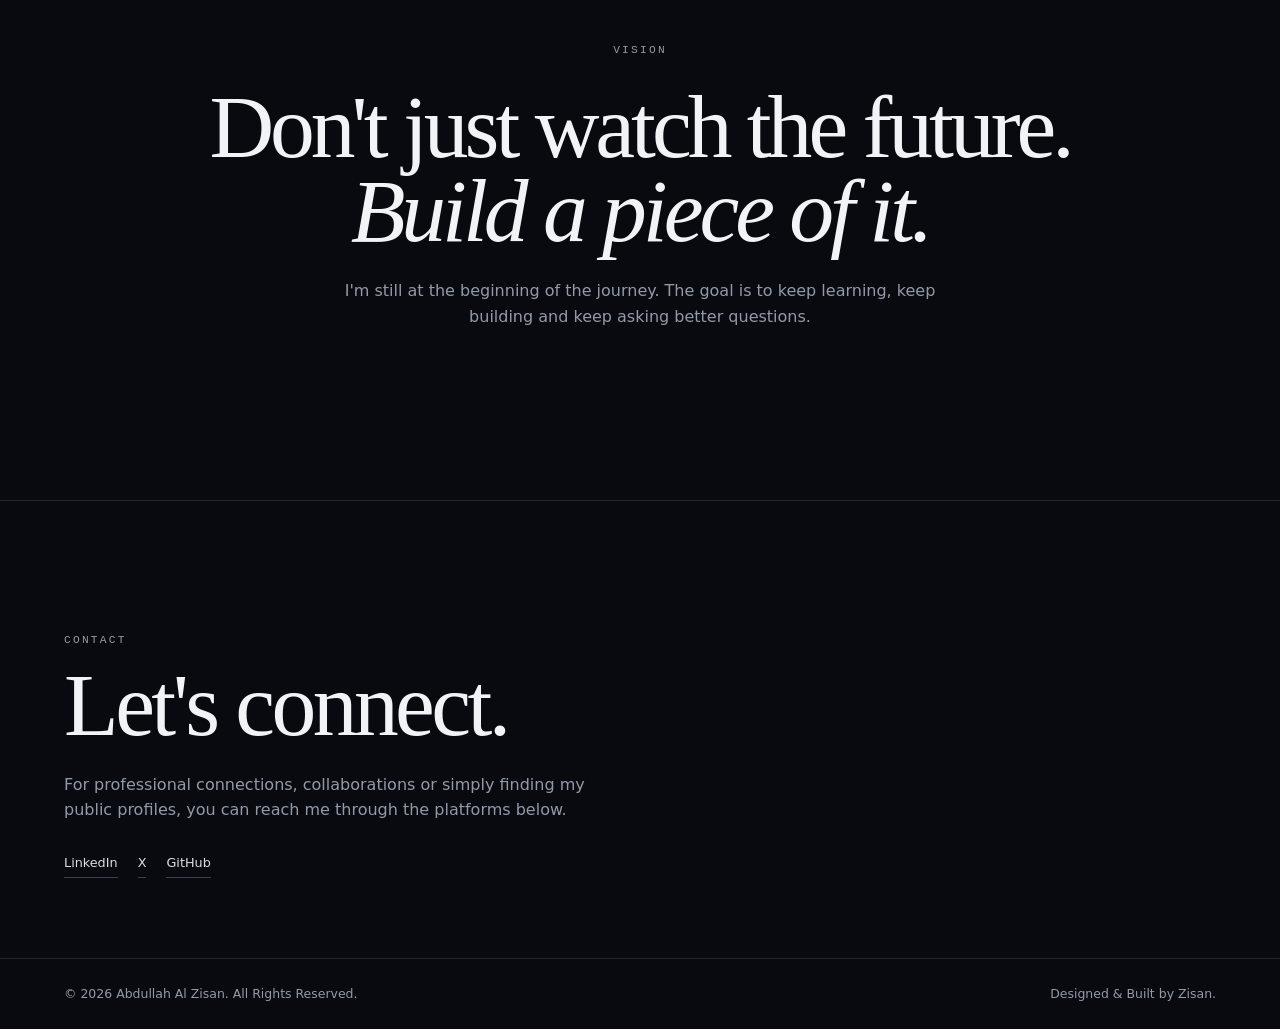
==== commit e8dd9534: "index.html" ====
--- a/index.html
+++ b/index.html
@@ -470,6 +470,24 @@
     animation:none!important
   }
 }
+
+.site-footer {
+  padding: 25px var(--edge);
+  border-top: 1px solid var(--line);
+  display: flex;
+  justify-content: space-between;
+  align-items: center;
+  flex-wrap: wrap;
+  gap: 10px;
+  color: var(--muted);
+  font-size: 0.78rem;
+  text-align: center;
+}
+
+.site-footer p {
+  margin: 0;
+}
+
 </style>
 </head>
 
@@ -883,7 +901,8 @@
     </div>
   </div>
 
-<script>
+
+</section>
 
 <footer class="site-footer">
   <p>
@@ -894,9 +913,7 @@
 </footer>
 
 <script>
-  document.getElementById("copyright-year").textContent =
-    new Date().getFullYear();
-</script>
+
 
 (function () {
   "use strict";
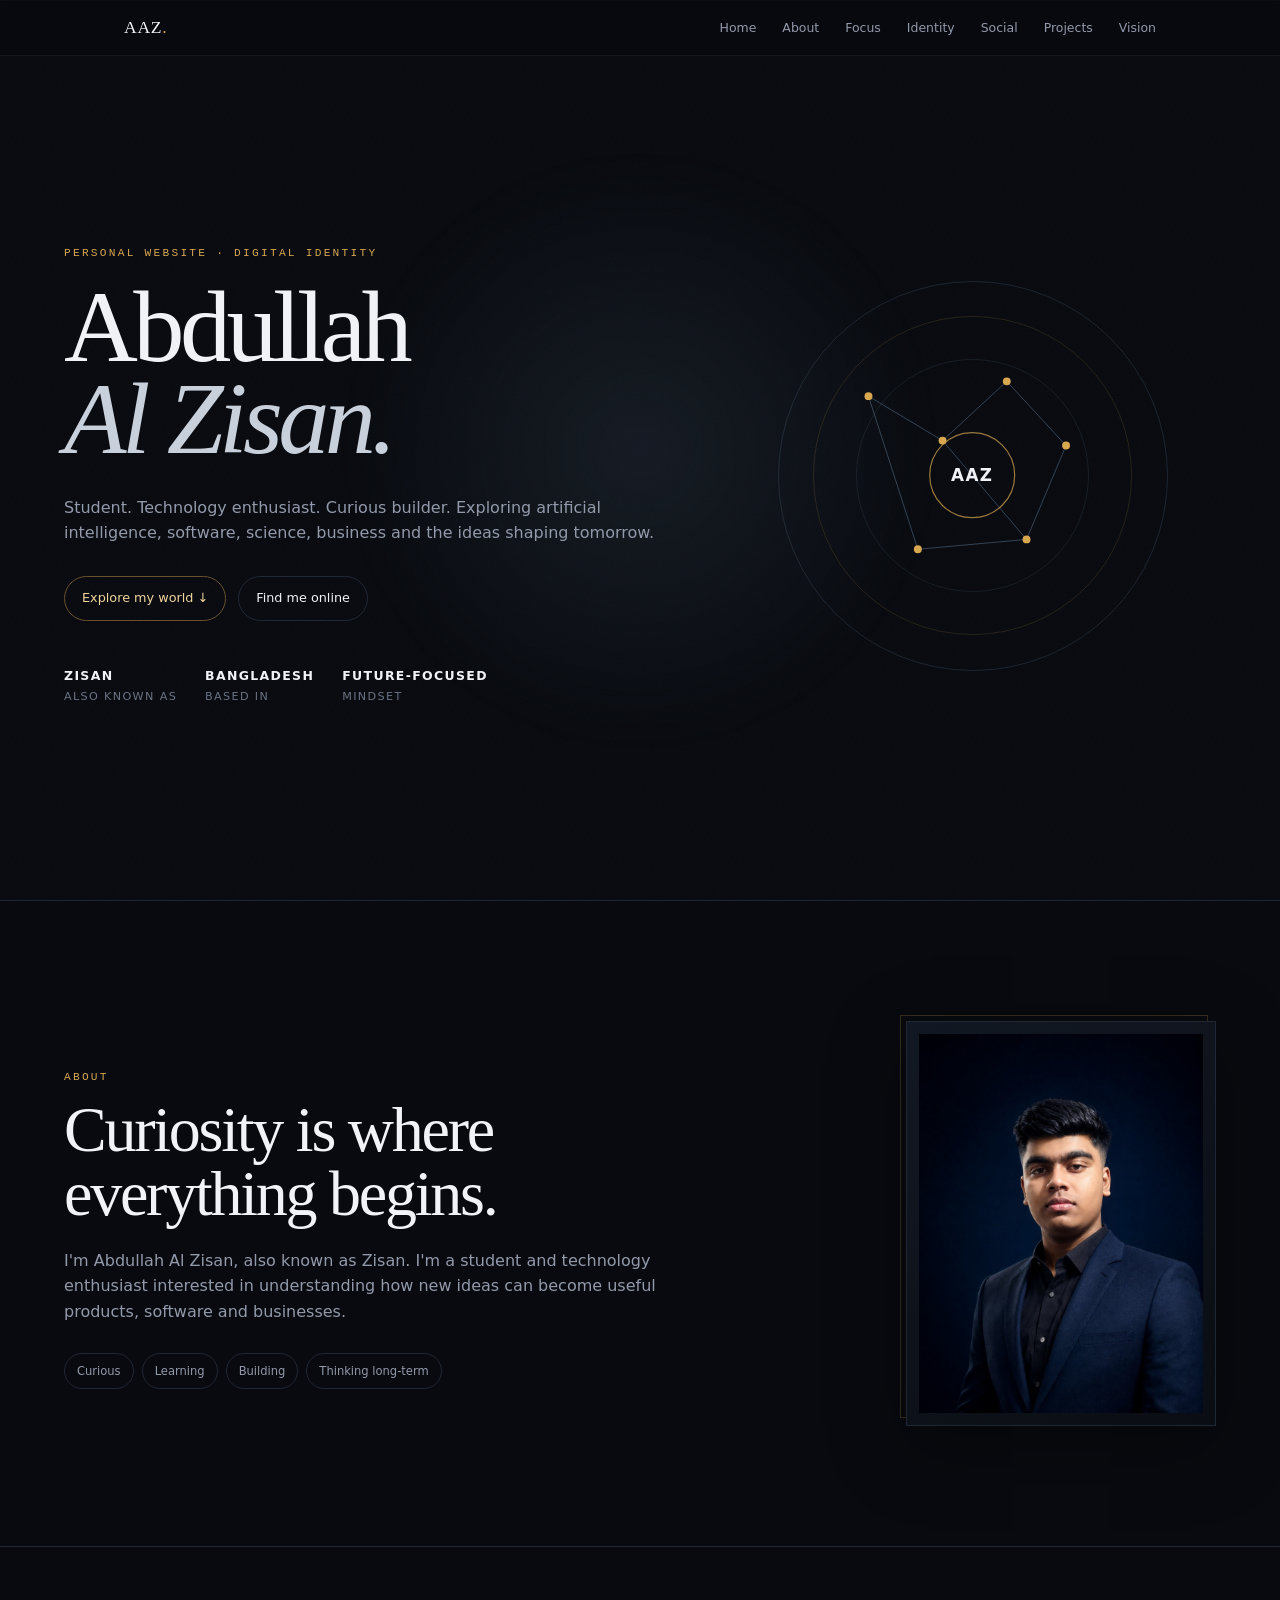
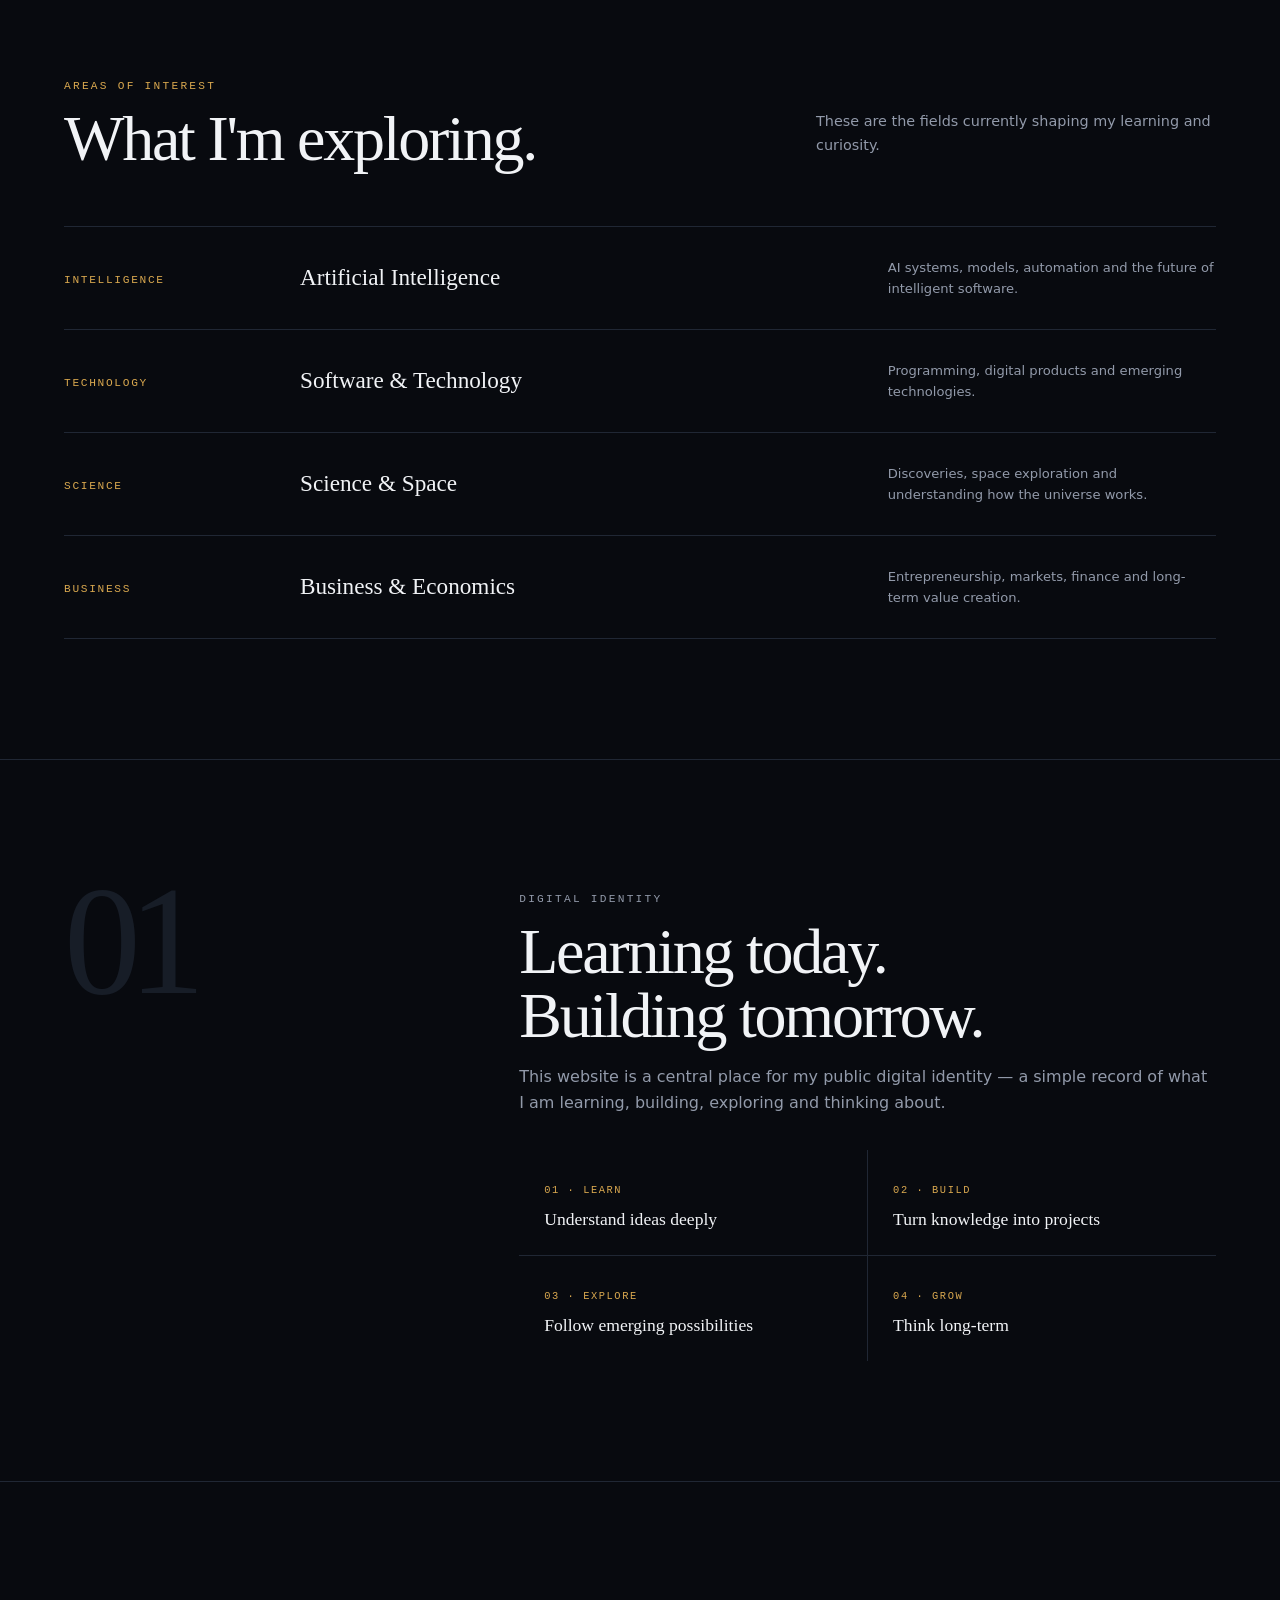
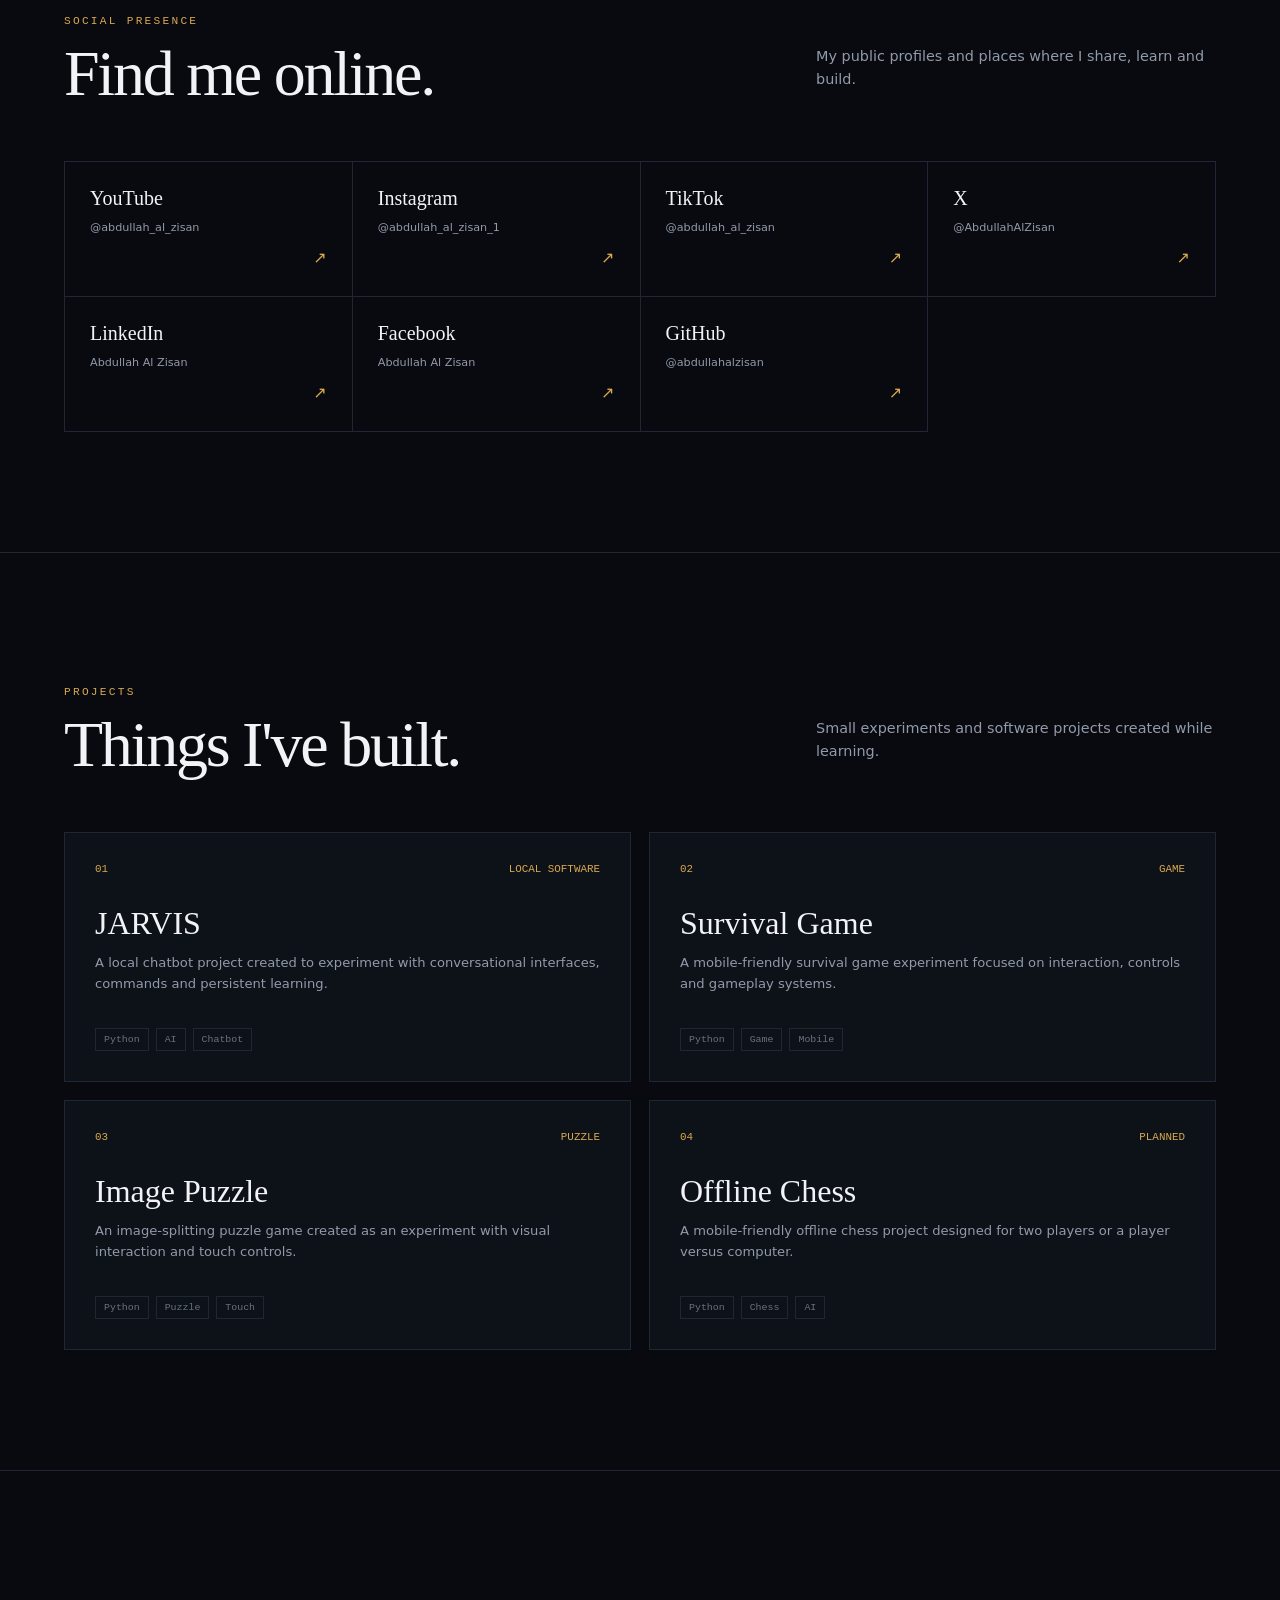
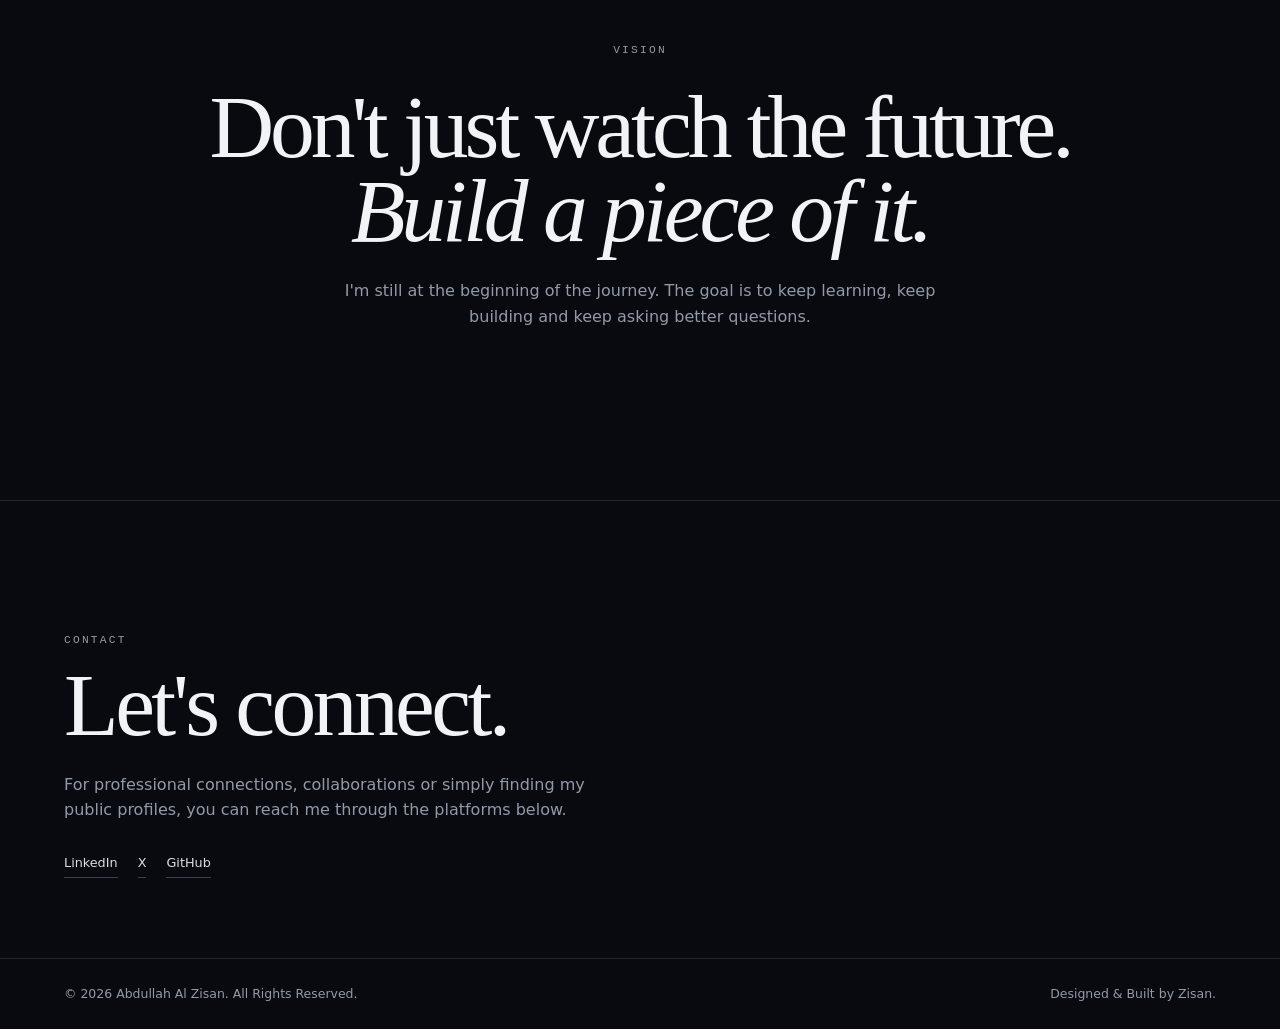
==== commit 9d308364: "index.html" ====
--- a/index.html
+++ b/index.html
@@ -914,11 +914,20 @@
 
 <script>
 
+</section>
+</main>
+
+<footer class="site-footer">
 
 (function () {
   "use strict";
 
   document.documentElement.classList.add("js");
+const copyrightYear = document.getElementById("copyright-year");
+
+if (copyrightYear) {
+  copyrightYear.textContent = new Date().getFullYear();
+}
 
   const nav = document.getElementById("nav");
   const menu = document.getElementById("menu");
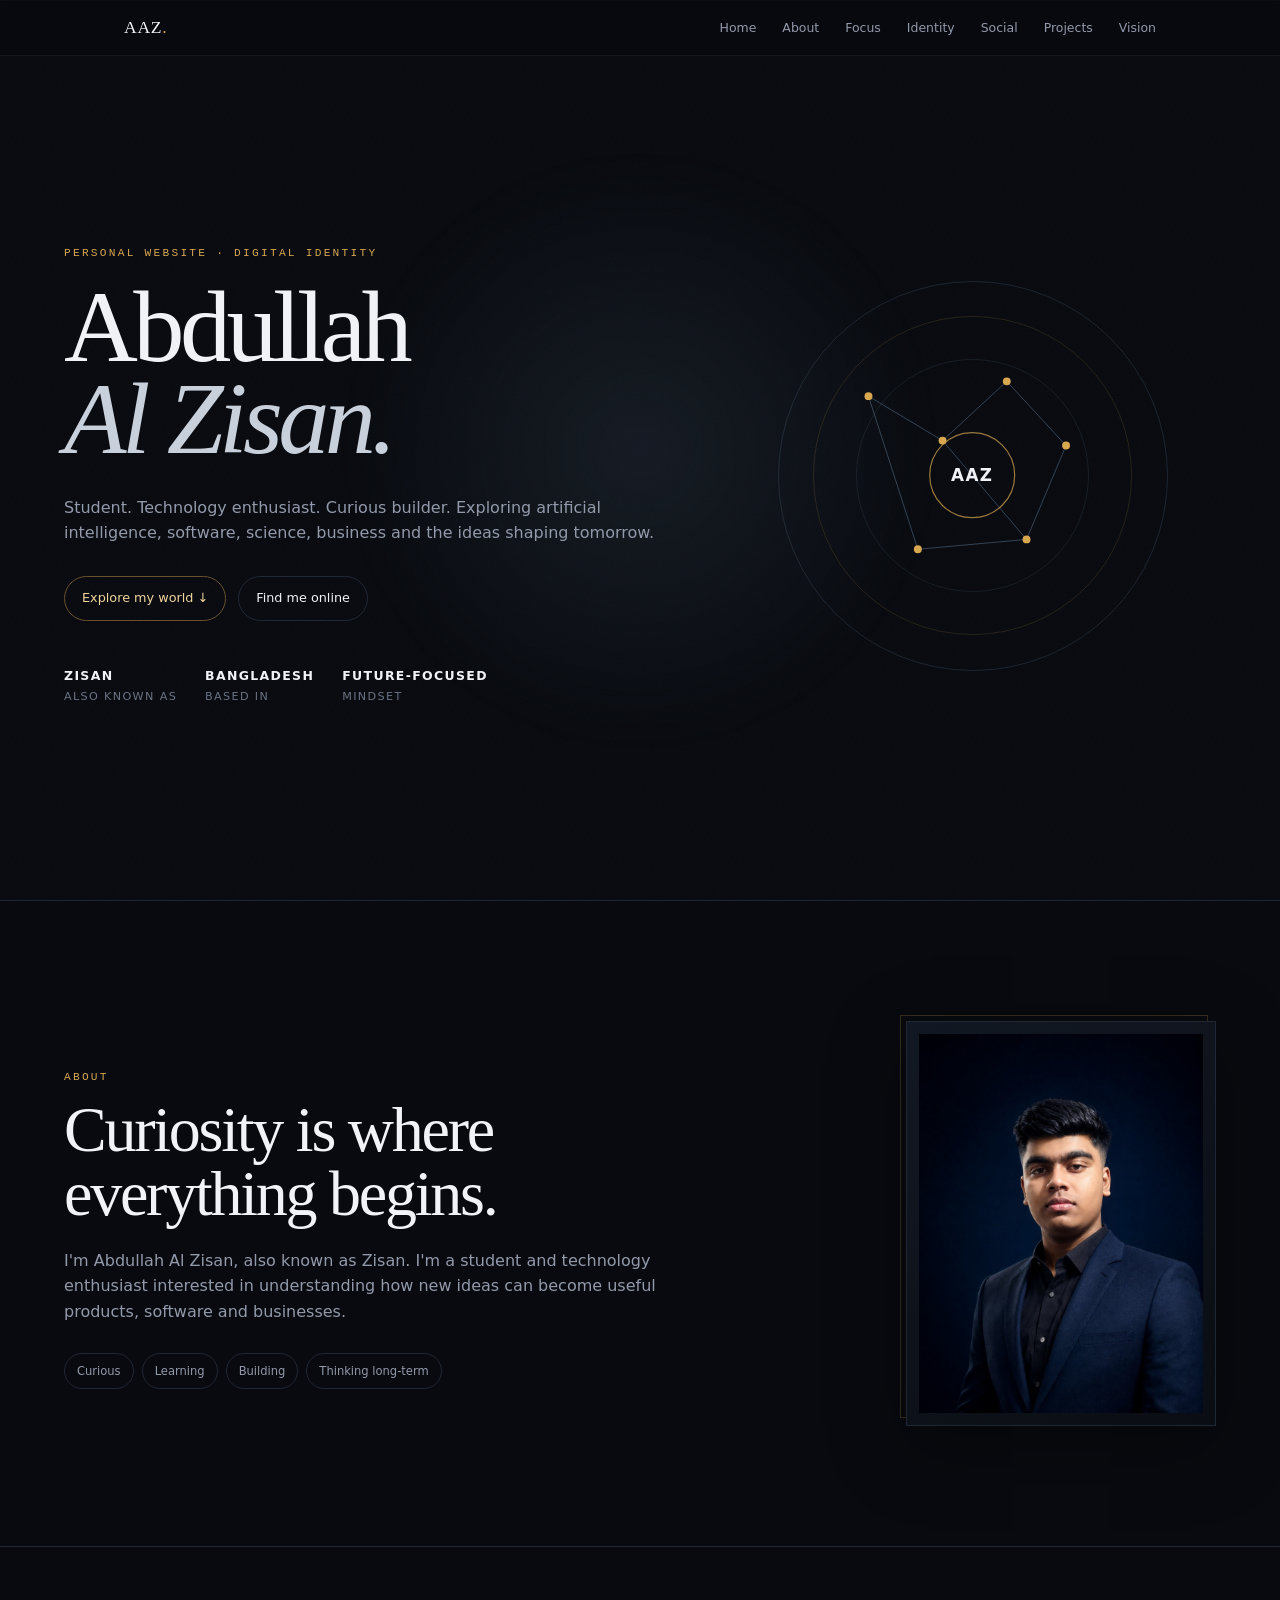
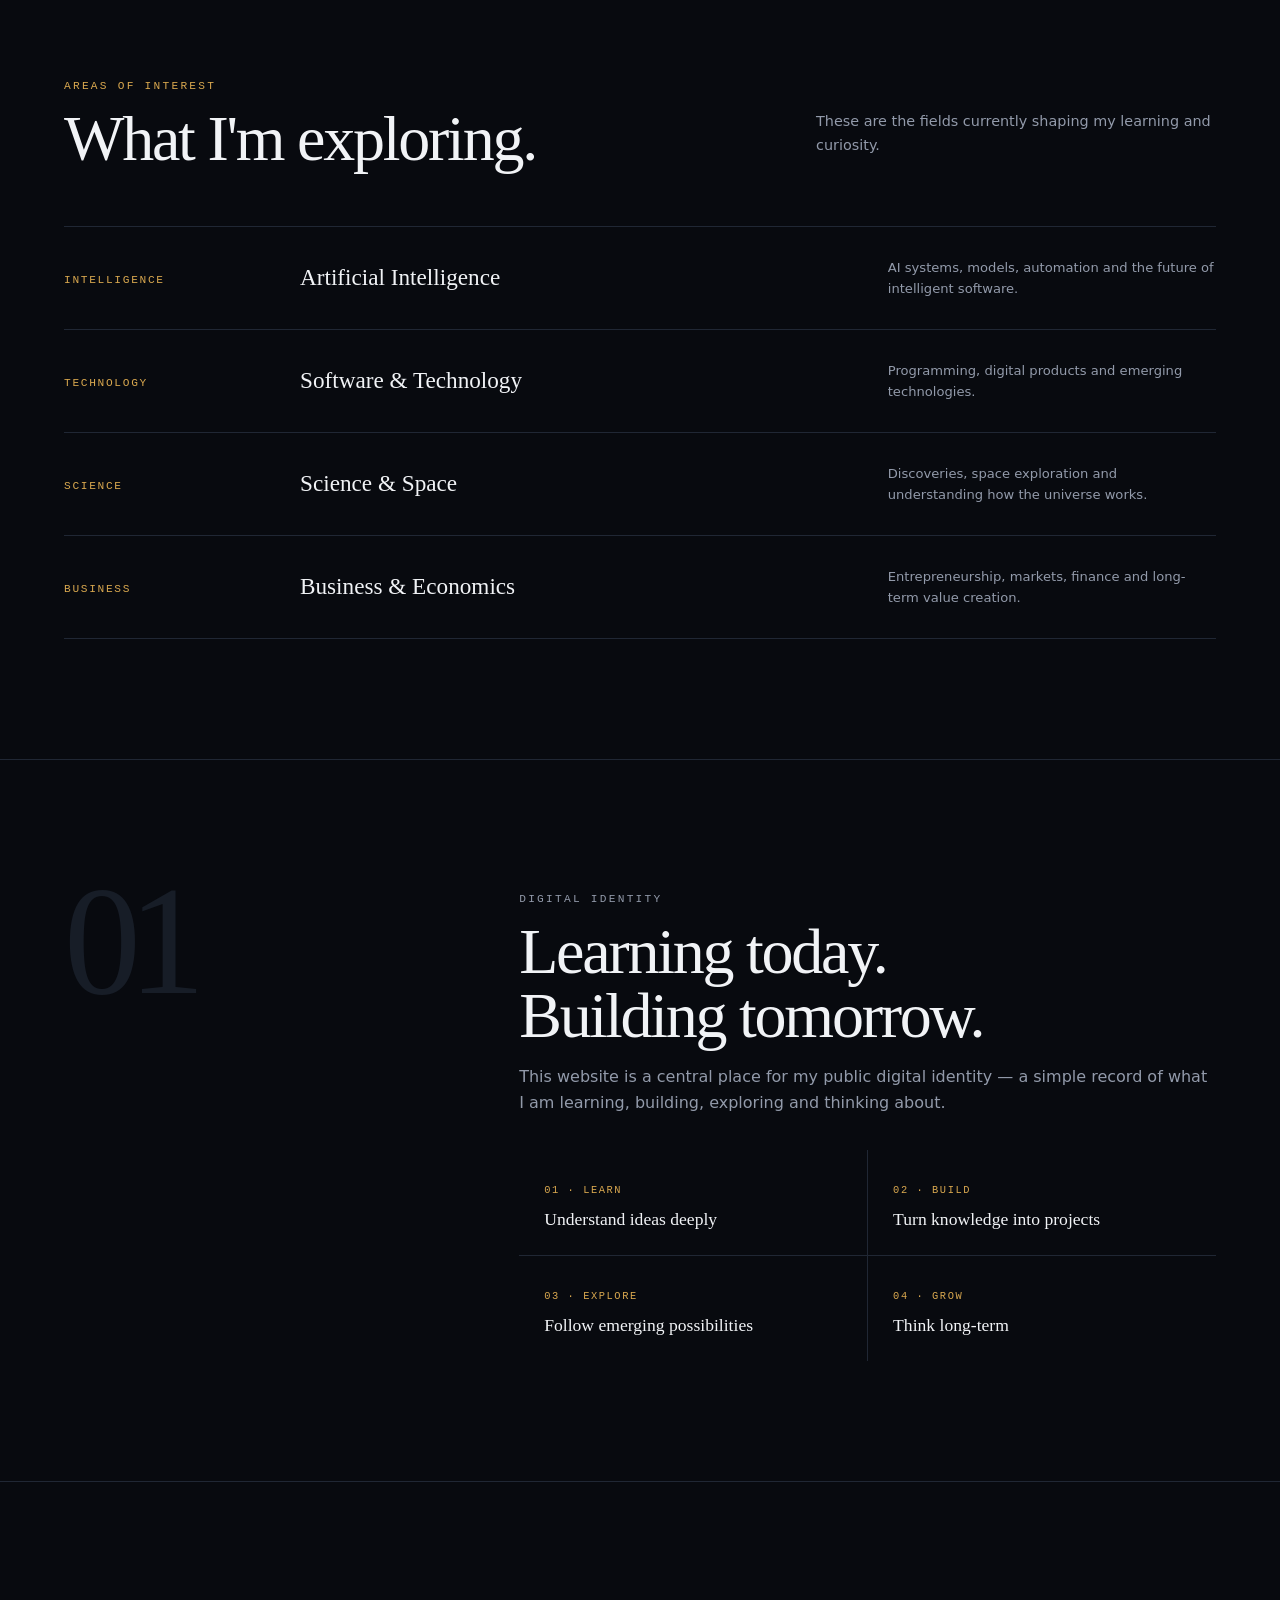
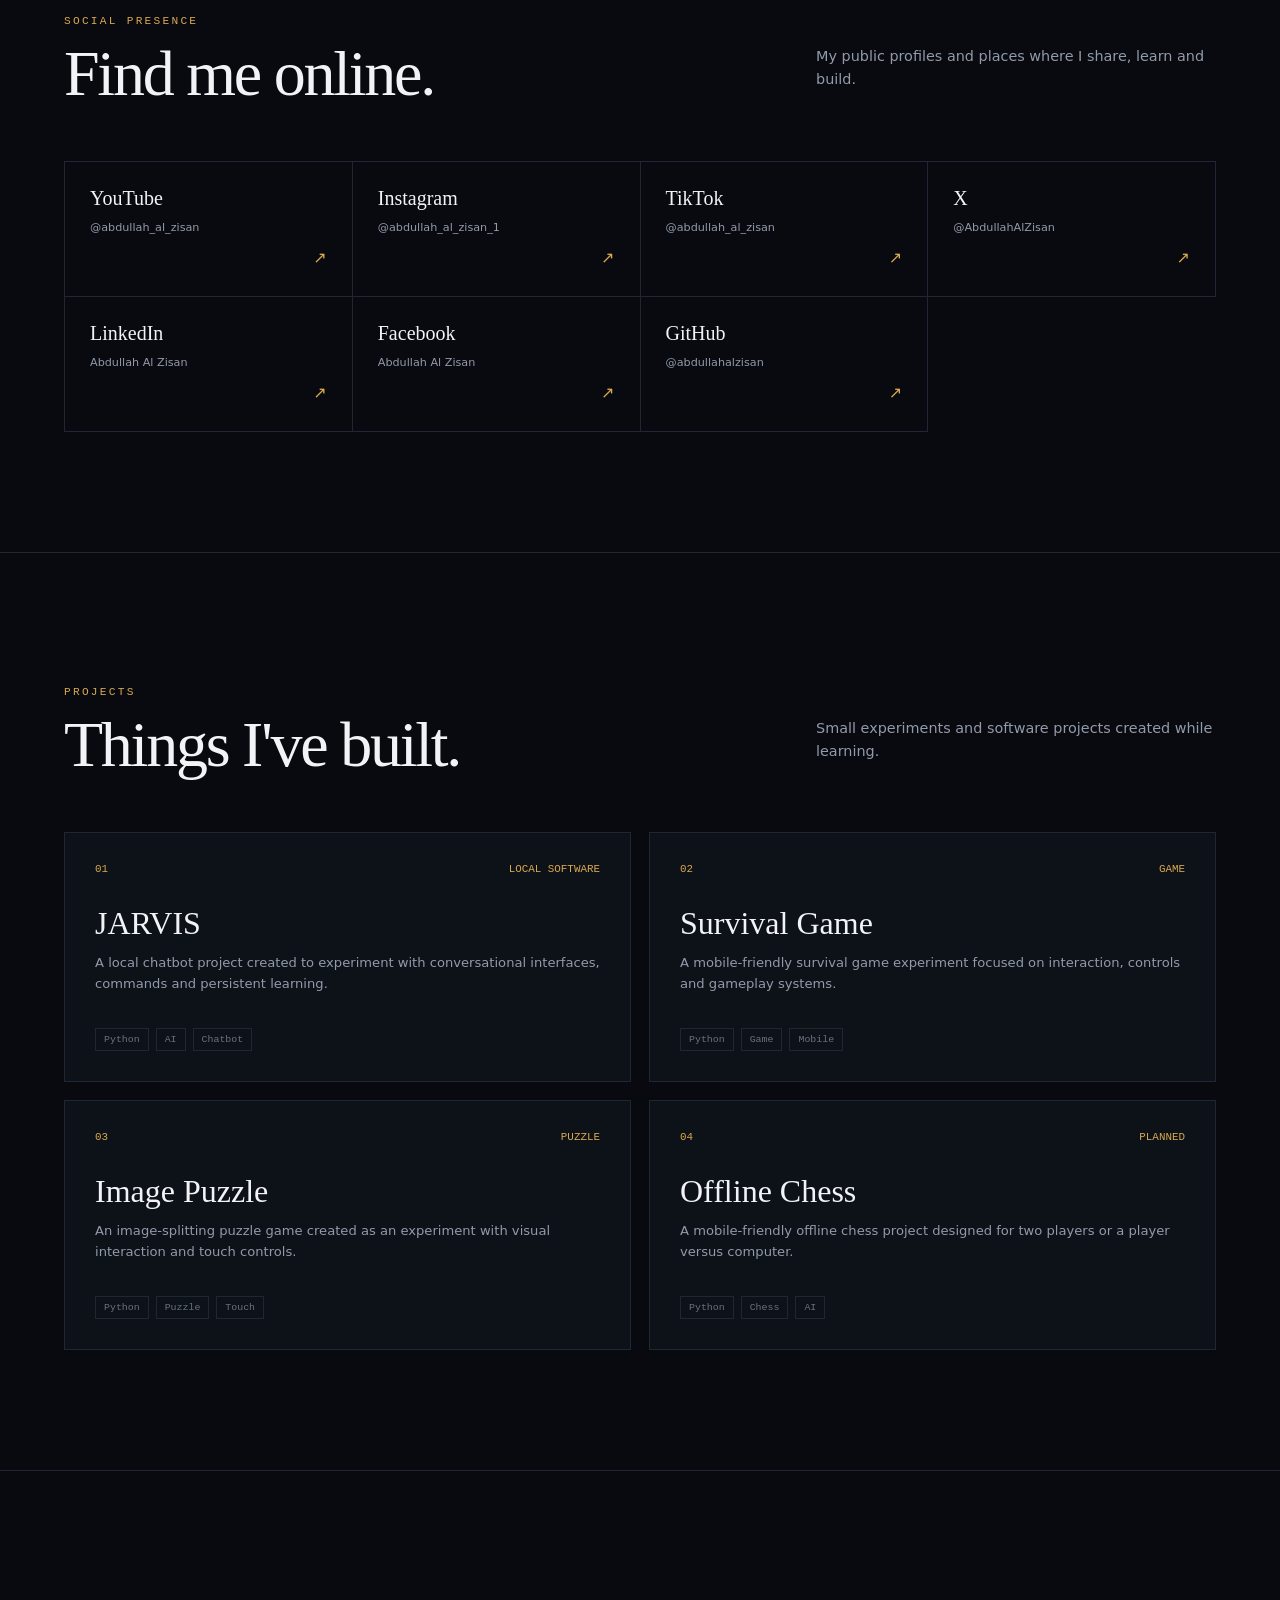
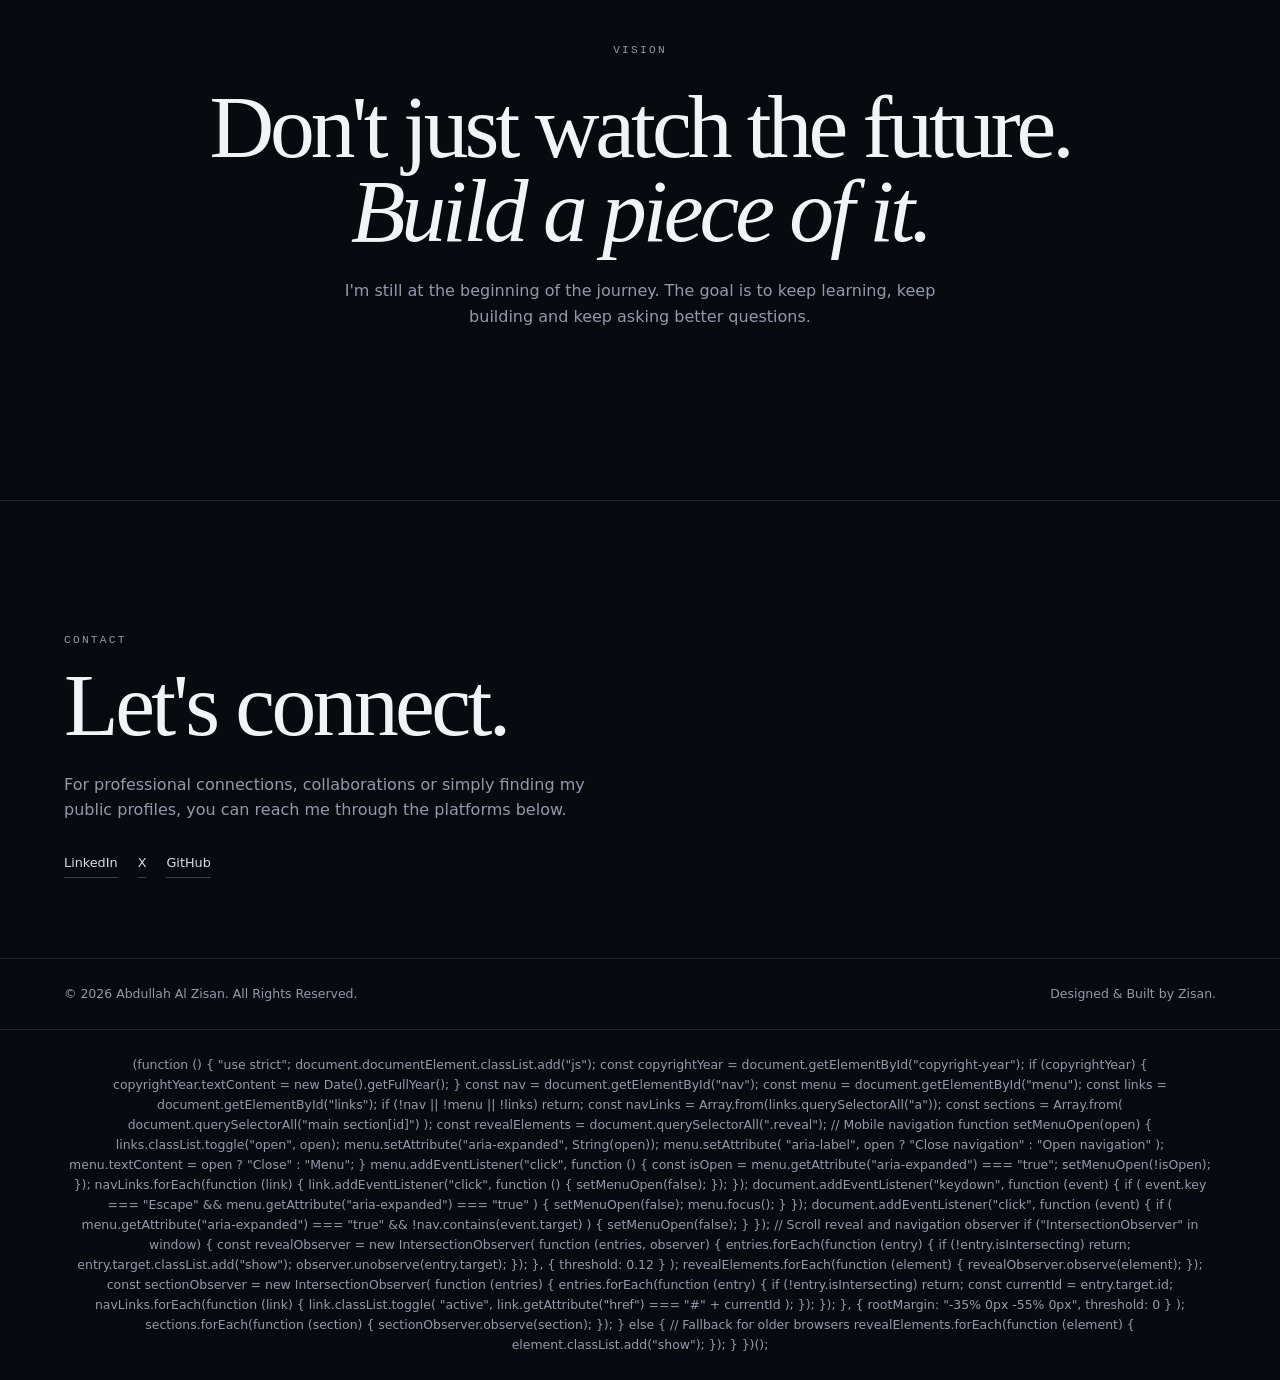
==== commit 3e9551e6: "index.html" ====
--- a/index.html
+++ b/index.html
@@ -912,9 +912,6 @@
   <p>Designed & Built by Zisan.</p>
 </footer>
 
-<script>
-
-</section>
 </main>
 
 <footer class="site-footer">
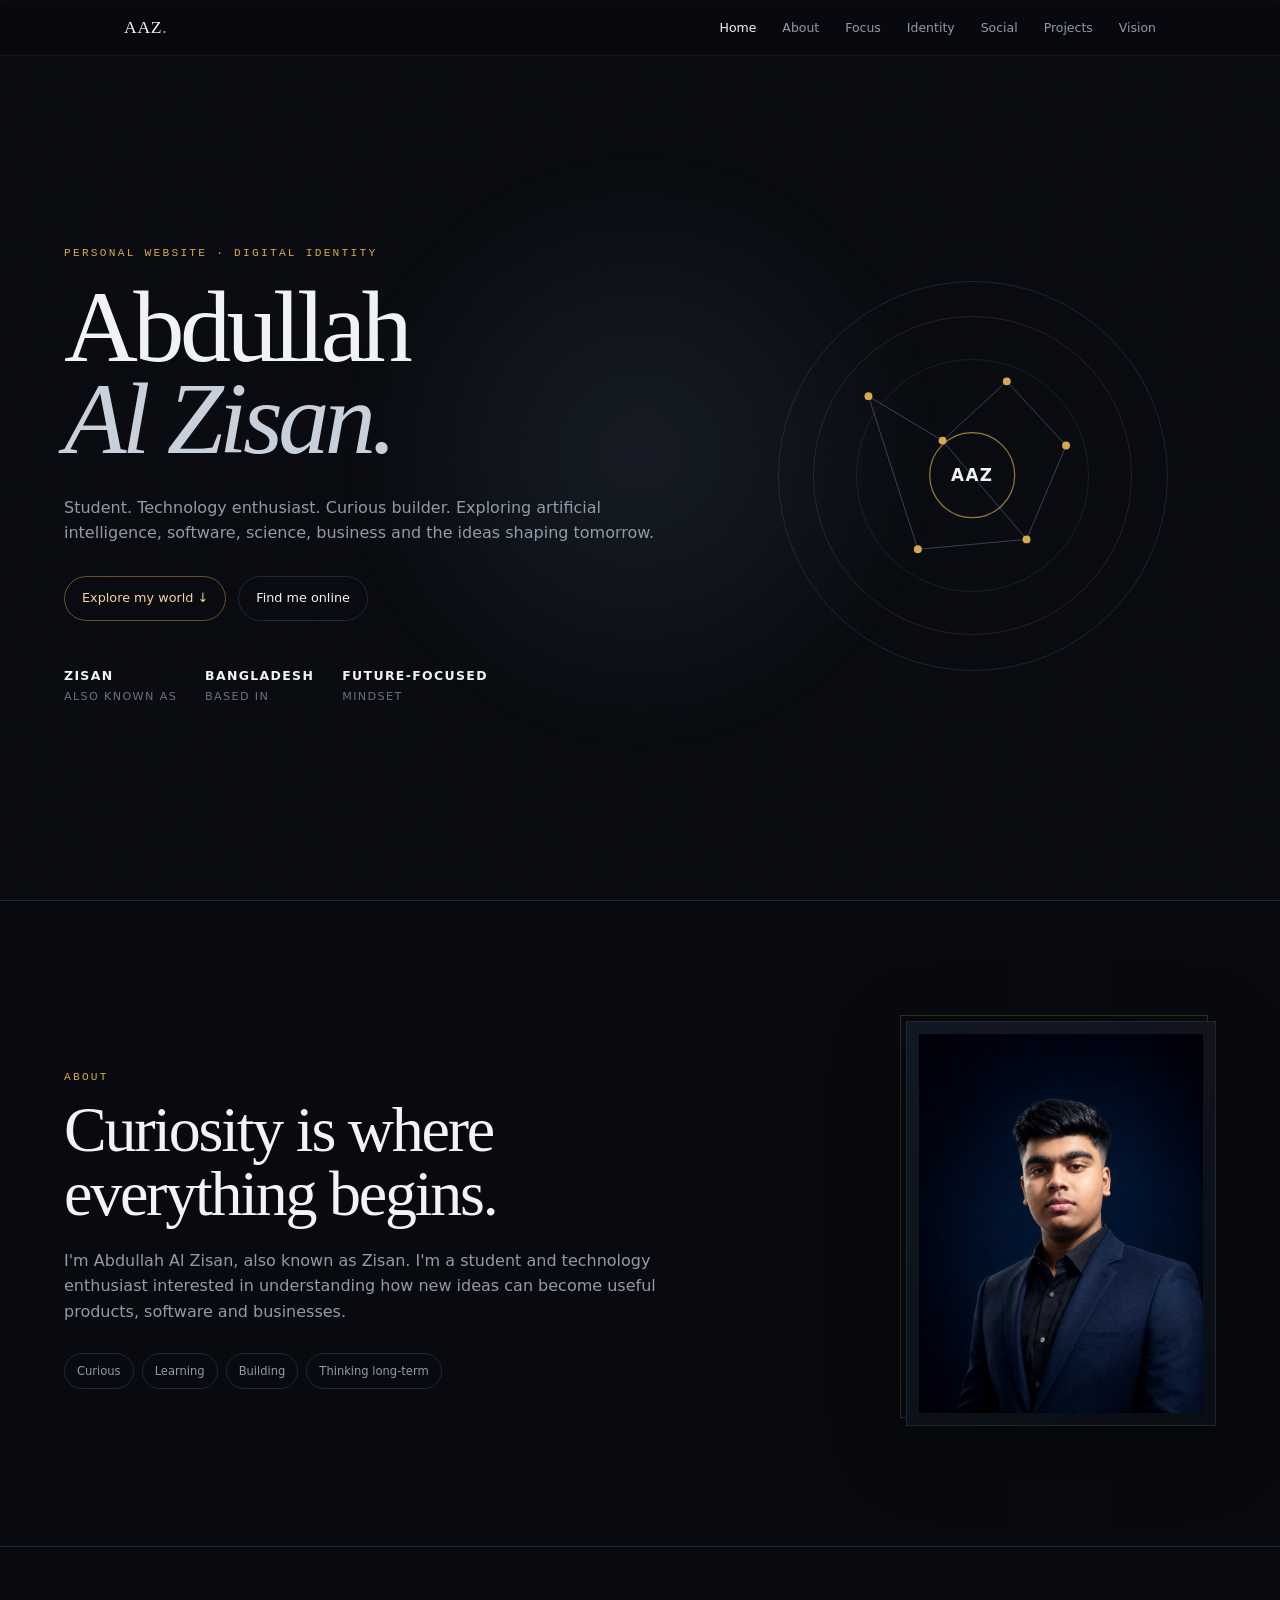
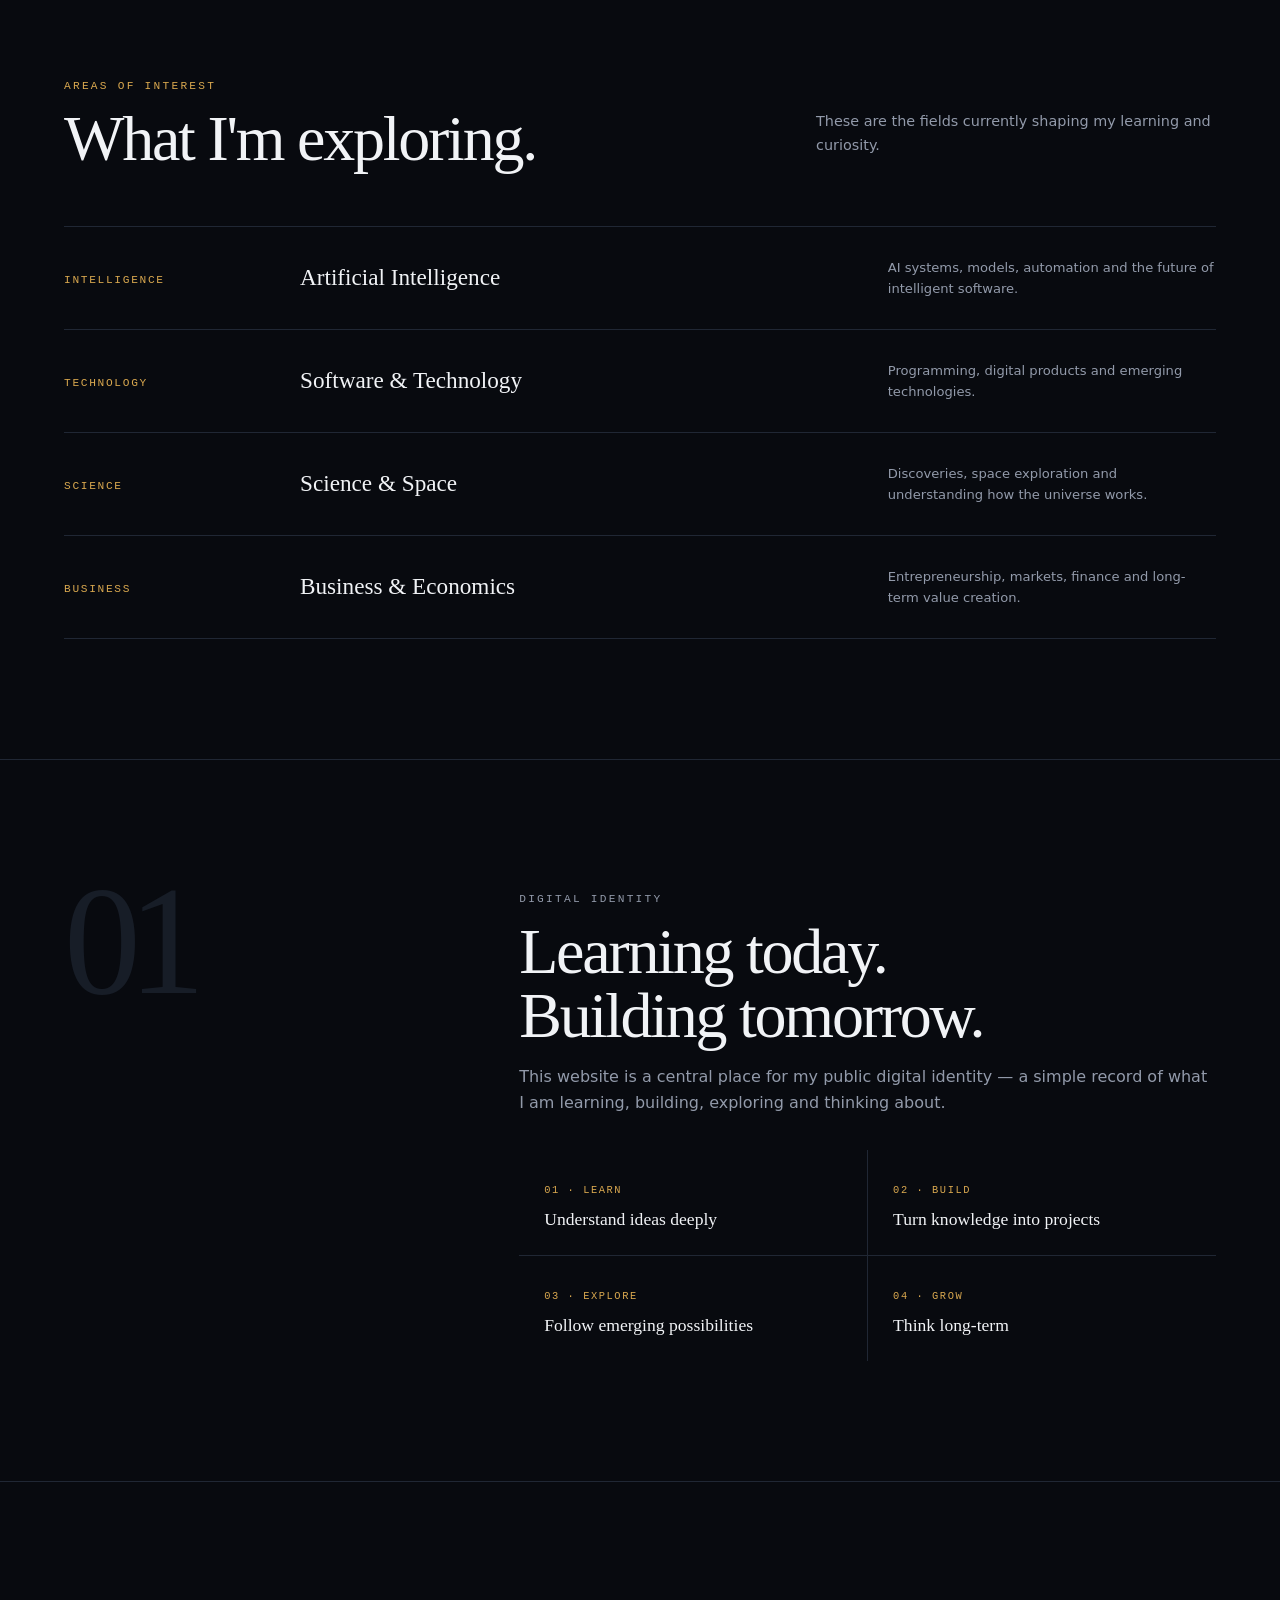
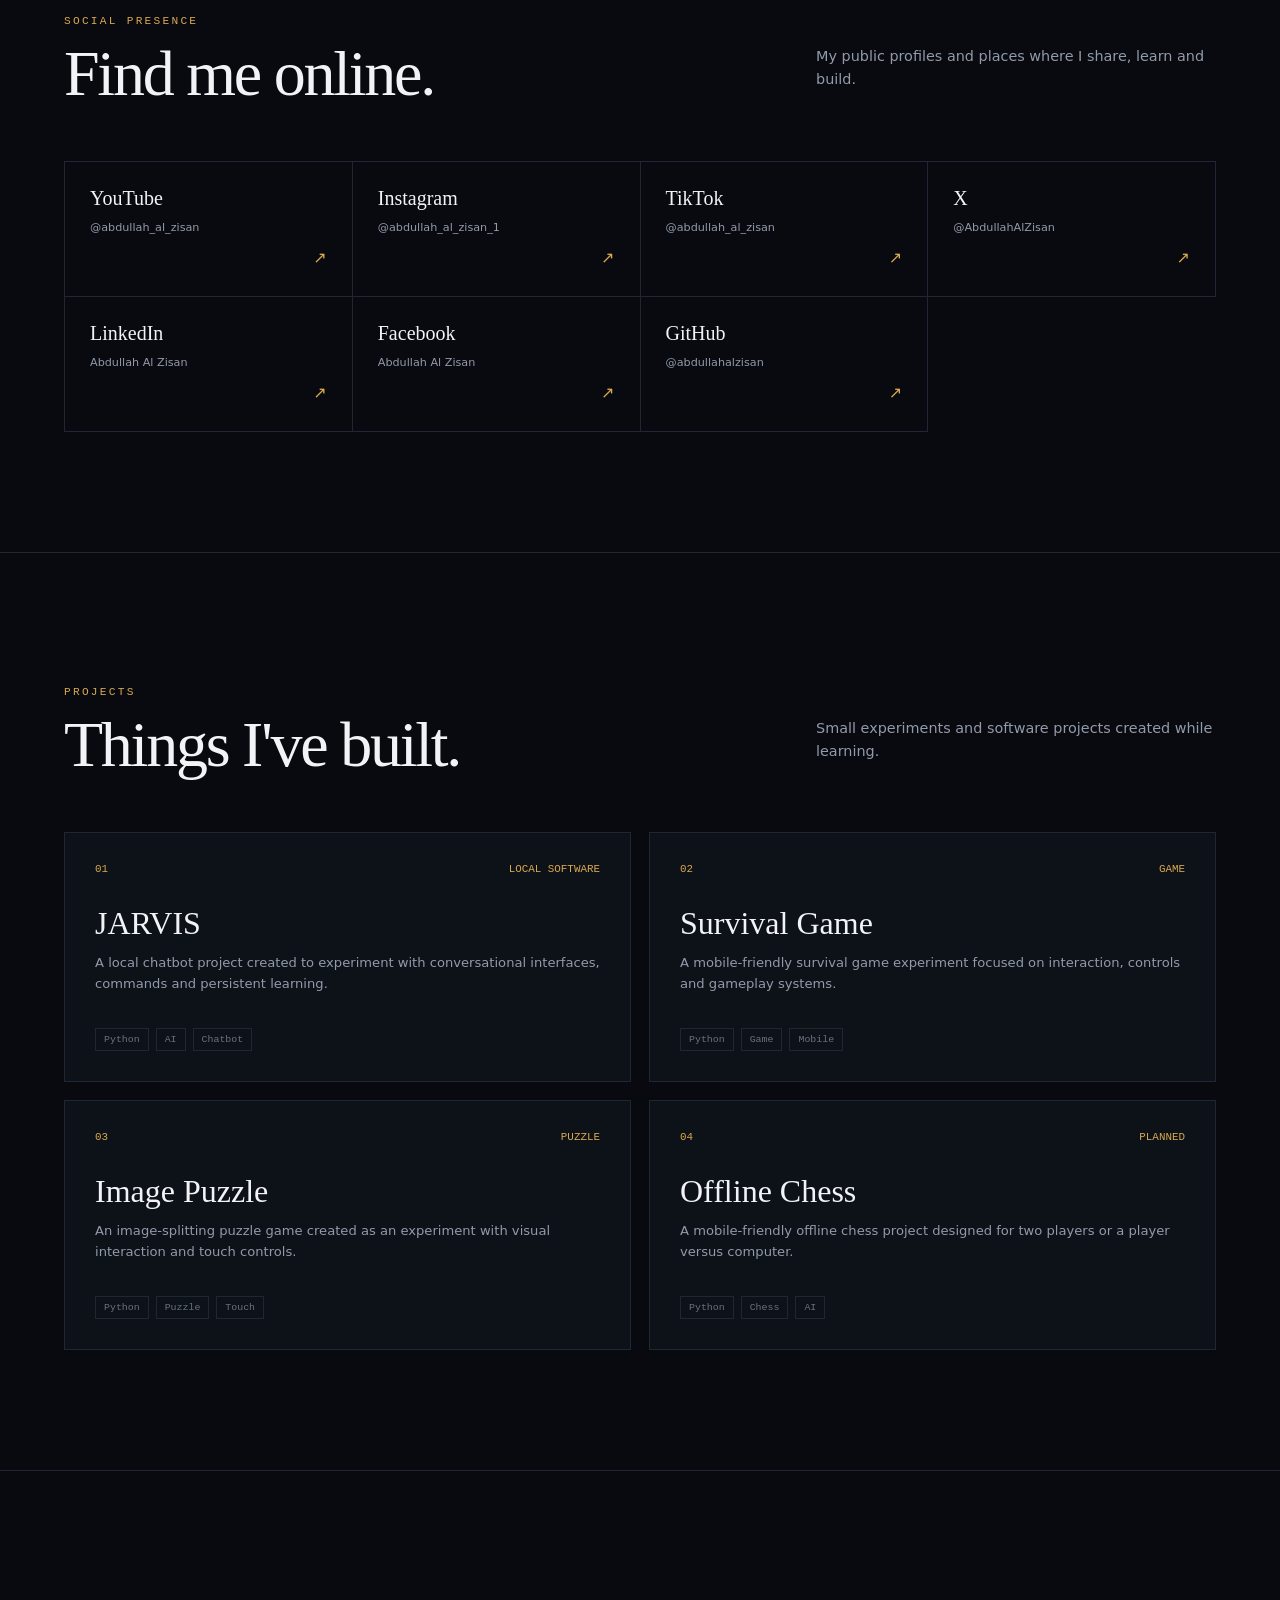
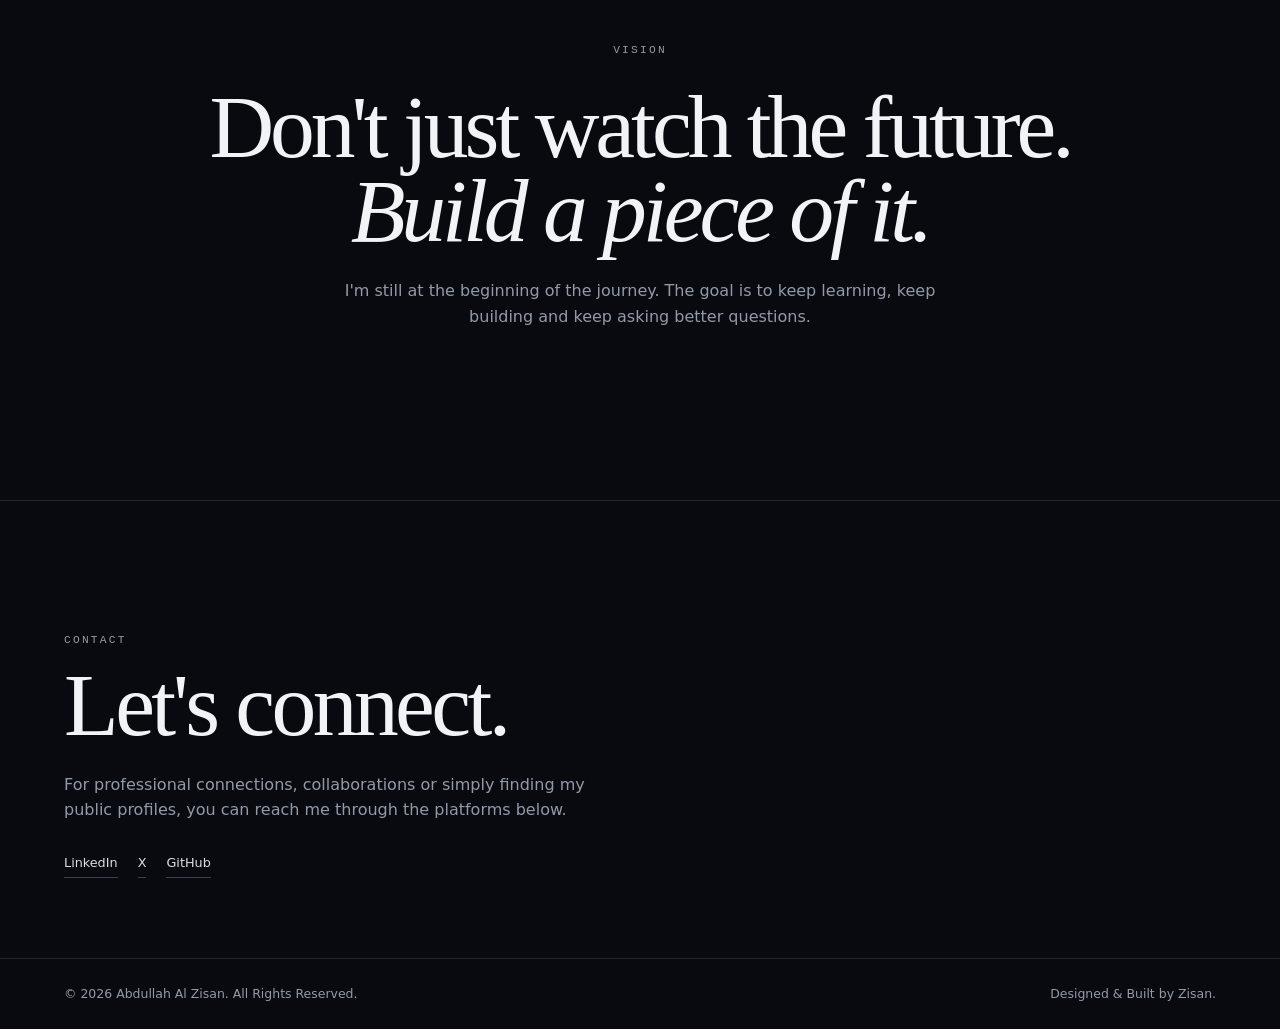
==== commit f10c2fd2: "index.html" ====
--- a/index.html
+++ b/index.html
@@ -904,6 +904,9 @@
 
 </section>
 
+
+</main>
+
 <footer class="site-footer">
   <p>
     © <span id="copyright-year">2026</span>
@@ -912,11 +915,9 @@
   <p>Designed & Built by Zisan.</p>
 </footer>
 
-</main>
-
-<footer class="site-footer">
-
+<script>
 (function () {
+
   "use strict";
 
   document.documentElement.classList.add("js");
